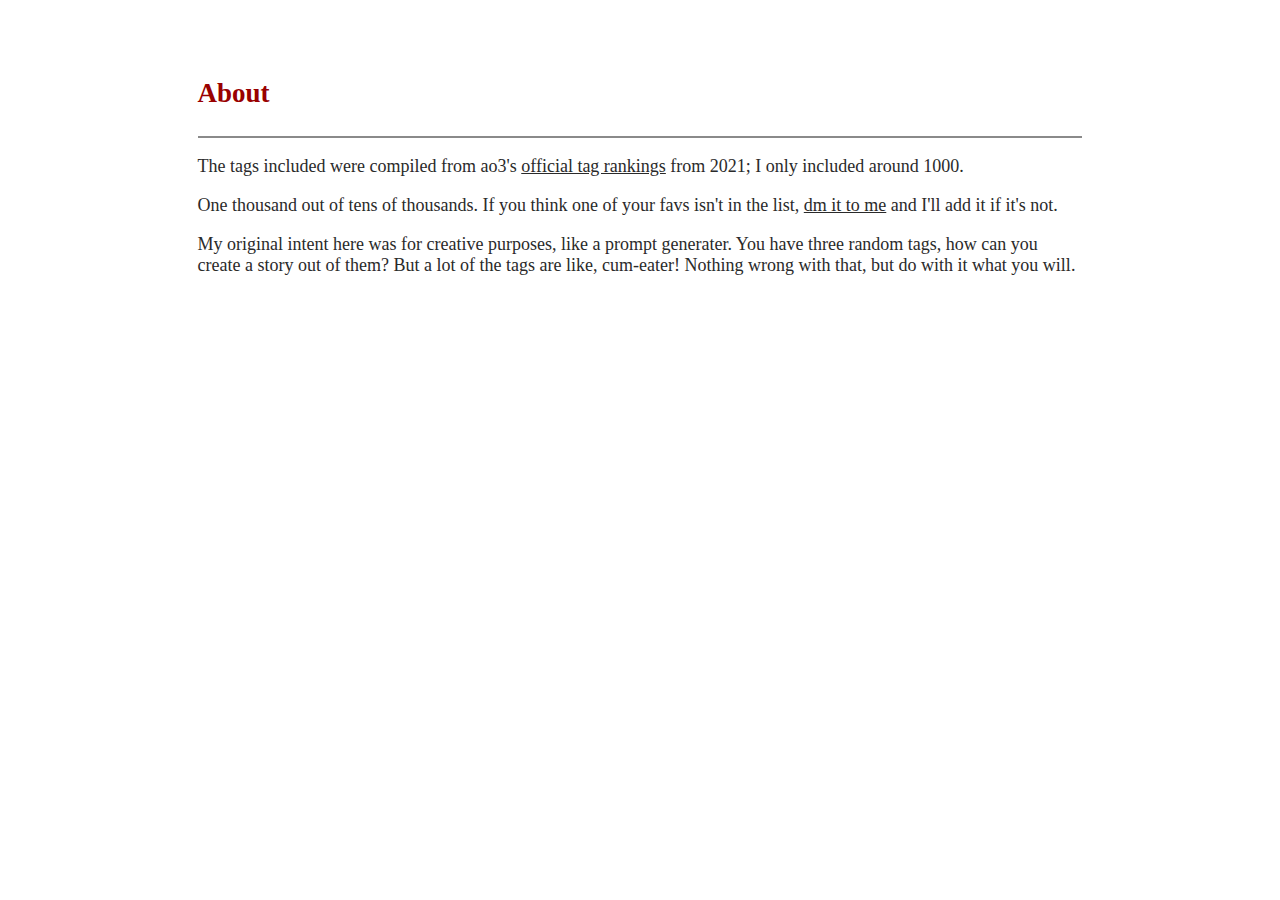
==== about.html @ cd699a95 "Add files via upload" ====
<!DOCTYPE html>
<html lang="en">
<head>
    <meta charset="UTF-8">
    <meta http-equiv="X-UA-Compatible" content="IE=edge">
    <meta name="viewport" content="width=device-width, initial-scale=1.0">
    <title>About</title>
    <link rel="icon" type="image/png" href="reading-icon.png">
    <link rel="stylesheet" href="tag_gen_style.css">
</head>
<body>
    <article class="fancy">
        <div>
            <h2 class="about-title">About</h2>
            <hr>
        </div>
        <p>The tags included were compiled from ao3's <a href="https://archiveofourown.org/admin_posts/18804" class="formatted-link" style="text-decoration:underline;"  target="_blank">official tag rankings</a> from 2021; I only included around 1000.</p>
        <p>One thousand out of tens of thousands. If you think one of your favs isn't in the list, <a href="https://twitter.com/dxvisive" class="formatted-link" style="text-decoration:underline;" target="_blank">dm it to me</a> and I'll add it if it's not.</p>
        <p>My original intent here was for creative purposes, like a prompt generater. You have three random tags, how can you create a story out of them? But a lot of the tags are like, cum-eater! Nothing wrong with that, but do with it what you will.</p>
    </article>
</body>
</html>
---- tag_gen_style.css ----
body {
    font-family: 'Segoe UI', Tahoma, Geneva, Verdana, sans-serif;
    color:rgb(42, 42, 42);
}
main {
    padding: 5% 0;
}
input, button {
    display: block;
    margin: 0 auto;
}
input {
    padding:12px;
    width: 50%;
    border: white;
    cursor:pointer;

    text-align: center;
    font-size: larger;
    color:rgb(42, 42, 42)
}
button {
    padding: 12px 28px;
    cursor:pointer;
    margin-top: 12px;

    background-color: #900;
    border: 2px solid #900;
    color: white;
    font-size: larger;
}
article {
    margin: 0 auto;
    padding: 12px;
    width: 70%;

    font-size: large;
}
hr {
    border-color: #8a8a8a;
    border-style: solid;
}
.fancy {
    font-family: Georgia, 'Times New Roman', Times, serif;
}
.title {
    text-align: center;
    color: #900;
    padding: 36px 0 0 0;
}
.nav {
    position: fixed;
    bottom: 10px;
    right: 10px;
}
.about-title {
    text-align: left;
    color: #900;
    padding: 36px 0 4px;
}
.formatted-link {
    text-decoration: none;
    font-size: large;
    color: rgb(42, 42, 42);
}
.ao3-tag-style {
    padding: 16px;
    margin-top: 12px;

    display: block;
    text-align: center;
    font-size: x-large;
    text-decoration: dotted underline;
}
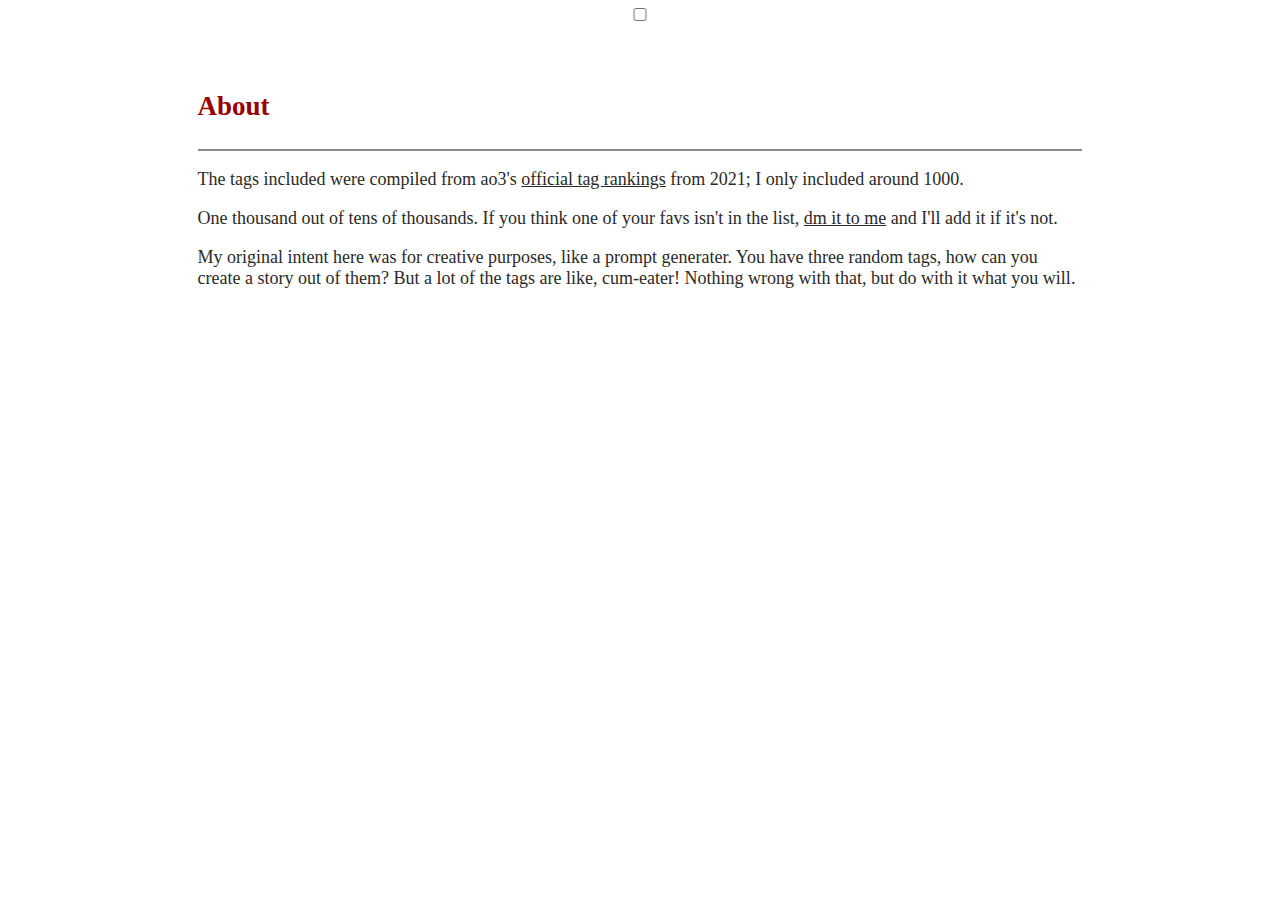
==== commit 4a3045a7: "Update about.html" ====
--- a/about.html
+++ b/about.html
@@ -6,9 +6,18 @@
     <meta name="viewport" content="width=device-width, initial-scale=1.0">
     <title>About</title>
     <link rel="icon" type="image/png" href="reading-icon.png">
-    <link rel="stylesheet" href="tag_gen_style.css">
+    <link rel="stylesheet" href="light-theme.css">
 </head>
 <body>
+    <nav>
+        <div class="theme-switch-wrapper">
+            <label class="theme-switch" for="checkbox">
+                <input type="checkbox" id="checkbox" />
+                <div class="slider round"></div>
+          </label>
+        </div>
+    </nav>
+
     <article class="fancy">
         <div>
             <h2 class="about-title">About</h2>
@@ -18,5 +27,32 @@
         <p>One thousand out of tens of thousands. If you think one of your favs isn't in the list, <a href="https://twitter.com/dxvisive" class="formatted-link" style="text-decoration:underline;" target="_blank">dm it to me</a> and I'll add it if it's not.</p>
         <p>My original intent here was for creative purposes, like a prompt generater. You have three random tags, how can you create a story out of them? But a lot of the tags are like, cum-eater! Nothing wrong with that, but do with it what you will.</p>
     </article>
+
+    <script>
+        const toggleSwitch = document.querySelector('.theme-switch input[type="checkbox"]');
+
+        function switchTheme(e) {
+            if (e.target.checked) {
+                document.documentElement.setAttribute('data-theme', 'dark');
+                localStorage.setItem('theme', 'dark'); //add this
+            }
+            else {
+                document.documentElement.setAttribute('data-theme', 'light');
+                localStorage.setItem('theme', 'light'); //add this
+            }    
+        }
+
+        toggleSwitch.addEventListener('change', switchTheme, false);
+
+        const currentTheme = localStorage.getItem('theme') ? localStorage.getItem('theme') : null;
+
+        if (currentTheme) {
+            document.documentElement.setAttribute('data-theme', currentTheme);
+
+            if (currentTheme === 'dark') {
+                toggleSwitch.checked = true;
+            }
+        }
+    </script>
 </body>
-</html>+</html>
--- a/light-theme.css
+++ b/light-theme.css
@@ -0,0 +1,75 @@
+body {
+    font-family: 'Segoe UI', Tahoma, Geneva, Verdana, sans-serif;
+    color:rgb(42, 42, 42);
+}
+main {
+    padding: 5% 0;
+}
+input, button {
+    display: block;
+    margin: 0 auto;
+}
+input {
+    padding:12px;
+    width: 50%;
+    border: white;
+    cursor:pointer;
+
+    text-align: center;
+    font-size: larger;
+    color:rgb(42, 42, 42)
+}
+button {
+    padding: 12px 28px;
+    cursor:pointer;
+    margin-top: 12px;
+
+    background-color: #900;
+    border: 2px solid #900;
+    color: white;
+    font-size: larger;
+}
+article {
+    margin: 0 auto;
+    padding: 12px;
+    width: 70%;
+
+    font-size: large;
+}
+hr {
+    border-color: #8a8a8a;
+    border-style: solid;
+}
+.fancy {
+    font-family: Georgia, 'Times New Roman', Times, serif;
+}
+.title {
+    text-align: center;
+    color: #900;
+    padding: 36px 0 0 0;
+}
+.nav {
+    position: fixed;
+    bottom: 10px;
+    right: 10px;
+}
+.about-title {
+    text-align: left;
+    color: #900;
+    padding: 36px 0 4px;
+}
+.formatted-link {
+    text-decoration: none;
+    font-size: large;
+    color: rgb(42, 42, 42);
+}
+.ao3-tag-style {
+    padding: 16px;
+    margin-top: 12px;
+
+    display: block;
+    text-align: center;
+    font-size: x-large;
+    text-decoration: underline;
+}
+
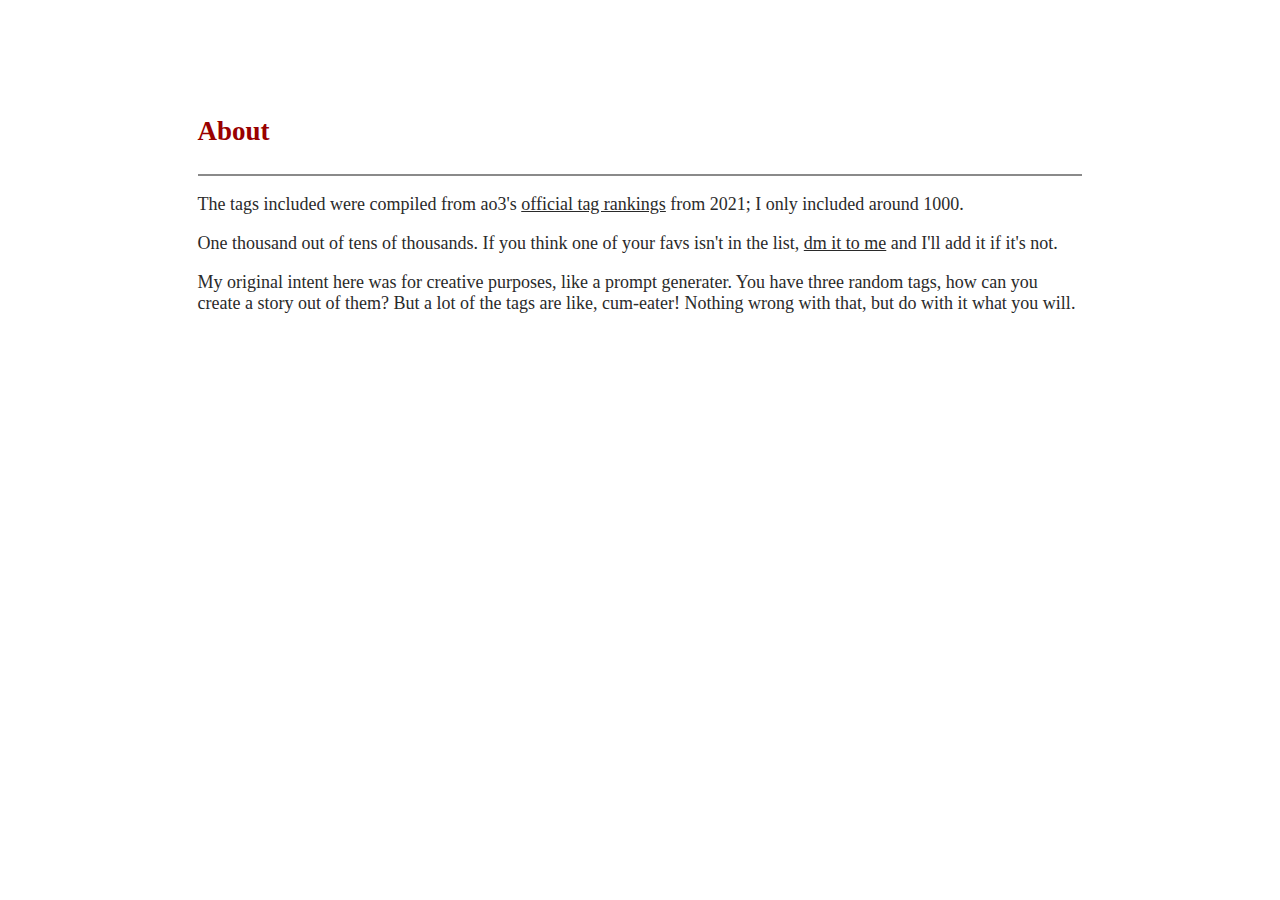
==== commit 391532d2: "Update about.html" ====
--- a/about.html
+++ b/about.html
@@ -10,10 +10,10 @@
 </head>
 <body>
     <nav>
-        <div class="theme-switch-wrapper">
-            <label class="theme-switch" for="checkbox">
-                <input type="checkbox" id="checkbox" />
-                <div class="slider round"></div>
+        <div>
+            <label class="theme-switch theme-icon" for="checkbox">
+                <input type="checkbox" id="checkbox"/>
+                <div></div>
           </label>
         </div>
     </nav>
--- a/light-theme.css
+++ b/light-theme.css
@@ -1,6 +1,27 @@
+:root {
+    --font-color: rgb(42, 42, 42);
+    --input-font-color: rgb(42, 42, 42);
+    --input-color: #fff;
+    --bg-color: #fff;
+    --title-color: #900;
+    --btn-color: #900;
+    --btn-font: #fff;
+    --hr-color: #8a8a8a;
+}
+[data-theme="dark"] {
+    --font-color: #fff;
+    --input-font-color: #fff;
+    --input-color: rgb(42, 42, 42);
+    --bg-color: rgb(42, 42, 42);
+    --title-color: #fff;
+    --btn-color: #900;
+    --btn-font: #fff;
+    --hr-color: #fff;
+}
 body {
     font-family: 'Segoe UI', Tahoma, Geneva, Verdana, sans-serif;
-    color:rgb(42, 42, 42);
+    background-color: var(--bg-color);
+    color:  var(--font-color);
 }
 main {
     padding: 5% 0;
@@ -12,21 +33,22 @@
 input {
     padding:12px;
     width: 50%;
-    border: white;
+    border: var(--bg-color);
     cursor:pointer;
 
     text-align: center;
     font-size: larger;
-    color:rgb(42, 42, 42)
+    background-color: var(--input-color);
+    color: var(--input-font-color);
 }
 button {
     padding: 12px 28px;
     cursor:pointer;
     margin-top: 12px;
 
-    background-color: #900;
-    border: 2px solid #900;
-    color: white;
+    background-color: var(--btn-color);
+    border: 2px solid var(--btn-color);
+    color: var(--btn-font);
     font-size: larger;
 }
 article {
@@ -37,7 +59,7 @@
     font-size: large;
 }
 hr {
-    border-color: #8a8a8a;
+    border-color: var(--hr-color);
     border-style: solid;
 }
 .fancy {
@@ -45,31 +67,86 @@
 }
 .title {
     text-align: center;
-    color: #900;
+    color: var(--title-color);
     padding: 36px 0 0 0;
 }
-.nav {
+.right {
     position: fixed;
-    bottom: 10px;
     right: 10px;
+    top: 10px;
 }
 .about-title {
     text-align: left;
-    color: #900;
+    color: var(--title-color);
     padding: 36px 0 4px;
 }
 .formatted-link {
     text-decoration: none;
     font-size: large;
-    color: rgb(42, 42, 42);
+    color: var(--font-color);
 }
 .ao3-tag-style {
-    padding: 16px;
+    padding: 16px 4px 0 4px;
     margin-top: 12px;
 
     display: block;
     text-align: center;
     font-size: x-large;
-    text-decoration: underline;
+    text-decoration-line: underline;
 }
 
+/* for theme toggle switch */
+.theme-switch-wrapper {
+    display: flex;
+    align-items: center;
+  
+    
+  }
+  .theme-switch {
+    display: inline-block;
+    height: 34px;
+    position: relative;
+    width: 60px;
+  }
+  
+  .theme-switch input {
+    display:none;
+  }
+  
+  .slider {
+    background-color: rgb(42, 42, 42);
+    bottom: 0;
+    cursor: pointer;
+    left: 0;
+    position: absolute;
+    right: 0;
+    top: 0;
+    transition: .4s;
+  }
+  
+  .slider:before {
+    background-color: #fff;
+    bottom: 4px;
+    content: "";
+    height: 26px;
+    left: 4px;
+    position: absolute;
+    transition: .4s;
+    width: 26px;
+  }
+  
+  input:checked + .slider {
+    background-color: #900;
+  }
+  
+  input:checked + .slider:before {
+    transform: translateX(26px);
+  }
+  
+  .slider.round {
+    border-radius: 34px;
+  }
+  
+  .slider.round:before {
+    border-radius: 50%;
+  }
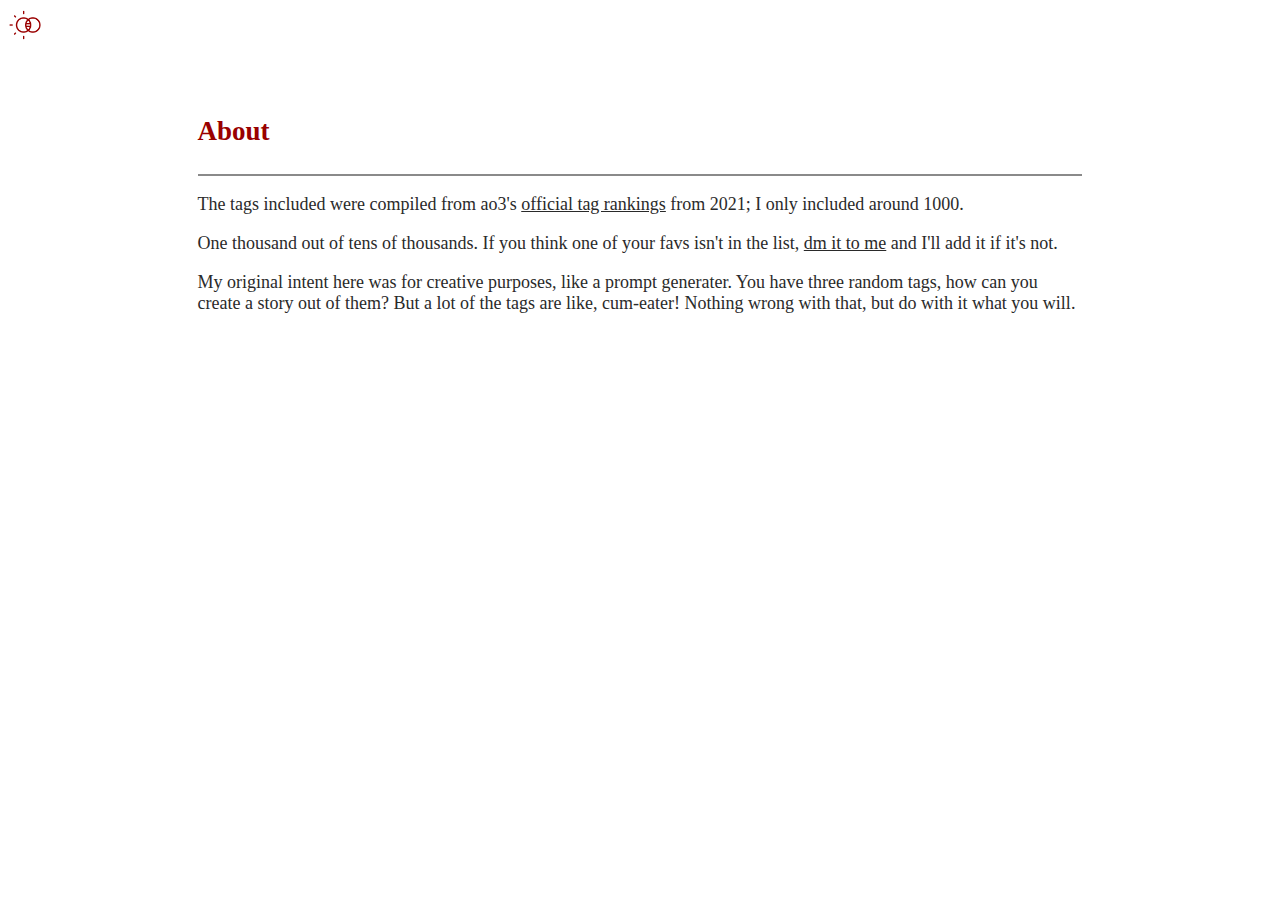
==== commit 84dce589: "Update about.html" ====
--- a/about.html
+++ b/about.html
@@ -24,7 +24,7 @@
             <hr>
         </div>
         <p>The tags included were compiled from ao3's <a href="https://archiveofourown.org/admin_posts/18804" class="formatted-link" style="text-decoration:underline;"  target="_blank">official tag rankings</a> from 2021; I only included around 1000.</p>
-        <p>One thousand out of tens of thousands. If you think one of your favs isn't in the list, <a href="https://twitter.com/dxvisive" class="formatted-link" style="text-decoration:underline;" target="_blank">dm it to me</a> and I'll add it if it's not.</p>
+        <p>One thousand out of tens of thousands. If you think one of your favs isn't in the list, <a href="https://twitter.com/ursamono" class="formatted-link" style="text-decoration:underline;" target="_blank">dm it to me</a> and I'll add it if it's not.</p>
         <p>My original intent here was for creative purposes, like a prompt generater. You have three random tags, how can you create a story out of them? But a lot of the tags are like, cum-eater! Nothing wrong with that, but do with it what you will.</p>
     </article>
 
--- a/light-theme.css
+++ b/light-theme.css
@@ -86,67 +86,38 @@
     color: var(--font-color);
 }
 .ao3-tag-style {
-    padding: 16px 4px 0 4px;
+    padding: 16px 8px 0 8px;
     margin-top: 12px;
 
     display: block;
     text-align: center;
     font-size: x-large;
-    text-decoration-line: underline;
+    font-weight: 400;
+    text-decoration:underline;
+    text-decoration-style: dotted;
 }
 
-/* for theme toggle switch */
+/* for theme toggle */
 .theme-switch-wrapper {
     display: flex;
     align-items: center;
-  
-    
-  }
-  .theme-switch {
+}
+.theme-switch {
     display: inline-block;
     height: 34px;
     position: relative;
     width: 60px;
-  }
-  
-  .theme-switch input {
+}
+.theme-switch input {
     display:none;
-  }
-  
-  .slider {
-    background-color: rgb(42, 42, 42);
-    bottom: 0;
-    cursor: pointer;
-    left: 0;
-    position: absolute;
-    right: 0;
-    top: 0;
-    transition: .4s;
-  }
-  
-  .slider:before {
-    background-color: #fff;
-    bottom: 4px;
-    content: "";
-    height: 26px;
-    left: 4px;
-    position: absolute;
-    transition: .4s;
-    width: 26px;
-  }
-  
-  input:checked + .slider {
-    background-color: #900;
-  }
-  
-  input:checked + .slider:before {
-    transform: translateX(26px);
-  }
-  
-  .slider.round {
-    border-radius: 34px;
-  }
-  
-  .slider.round:before {
-    border-radius: 50%;
-  }
+}
+.theme-icon {
+    /* Icons made by https://www.flaticon.com/authors/icon-box from https://www.flaticon.com/*/
+    background-image: url('eclipse.png');
+    background-repeat: no-repeat;
+    background-size: contain;
+    display: inline-block;
+    height: 34px;
+    position: relative;
+    width: 60px;
+}
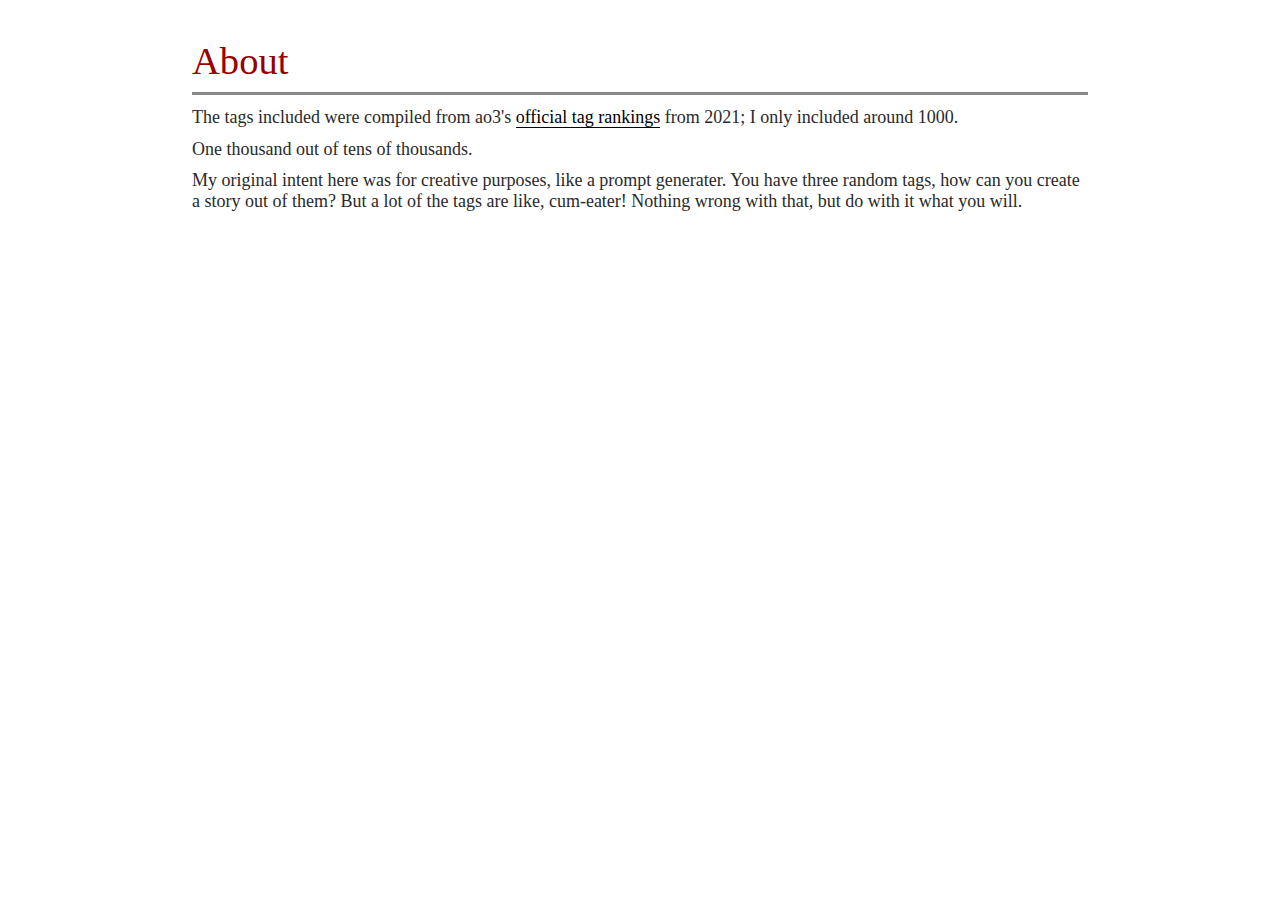
==== commit 094803dd: "Changed layout to match ao3 UI." ====
--- a/about.html
+++ b/about.html
@@ -1,58 +1,66 @@
 <!DOCTYPE html>
 <html lang="en">
-<head>
-    <meta charset="UTF-8">
-    <meta http-equiv="X-UA-Compatible" content="IE=edge">
-    <meta name="viewport" content="width=device-width, initial-scale=1.0">
+  <head>
+    <meta charset="UTF-8" />
+    <meta http-equiv="X-UA-Compatible" content="IE=edge" />
+    <meta name="viewport" content="width=device-width, initial-scale=1.0" />
     <title>About</title>
-    <link rel="icon" type="image/png" href="reading-icon.png">
-    <link rel="stylesheet" href="light-theme.css">
-</head>
-<body>
-    <nav>
-        <div>
-            <label class="theme-switch theme-icon" for="checkbox">
-                <input type="checkbox" id="checkbox"/>
-                <div></div>
-          </label>
-        </div>
-    </nav>
-
+    <link rel="icon" type="image/png" href="reading-icon.png" />
+    <link rel="stylesheet" href="skin.css" />
+  </head>
+  <body>
     <article class="fancy">
-        <div>
-            <h2 class="about-title">About</h2>
-            <hr>
-        </div>
-        <p>The tags included were compiled from ao3's <a href="https://archiveofourown.org/admin_posts/18804" class="formatted-link" style="text-decoration:underline;"  target="_blank">official tag rankings</a> from 2021; I only included around 1000.</p>
-        <p>One thousand out of tens of thousands. If you think one of your favs isn't in the list, <a href="https://twitter.com/ursamono" class="formatted-link" style="text-decoration:underline;" target="_blank">dm it to me</a> and I'll add it if it's not.</p>
-        <p>My original intent here was for creative purposes, like a prompt generater. You have three random tags, how can you create a story out of them? But a lot of the tags are like, cum-eater! Nothing wrong with that, but do with it what you will.</p>
+      <div>
+        <h2 class="about-title">About</h2>
+        <hr class="about-line" />
+      </div>
+      <p>
+        The tags included were compiled from ao3's
+        <a
+          href="https://archiveofourown.org/admin_posts/18804"
+          class="formatted-link"
+          target="_blank"
+          >official tag rankings</a
+        >
+        from 2021; I only included around 1000.
+      </p>
+      <p>One thousand out of tens of thousands.</p>
+      <p>
+        My original intent here was for creative purposes, like a prompt
+        generater. You have three random tags, how can you create a story out of
+        them? But a lot of the tags are like, cum-eater! Nothing wrong with
+        that, but do with it what you will.
+      </p>
     </article>
 
     <script>
-        const toggleSwitch = document.querySelector('.theme-switch input[type="checkbox"]');
+      const toggleSwitch = document.querySelector(
+        '.theme-switch input[type="checkbox"]'
+      );
 
-        function switchTheme(e) {
-            if (e.target.checked) {
-                document.documentElement.setAttribute('data-theme', 'dark');
-                localStorage.setItem('theme', 'dark'); //add this
-            }
-            else {
-                document.documentElement.setAttribute('data-theme', 'light');
-                localStorage.setItem('theme', 'light'); //add this
-            }    
+      function switchTheme(e) {
+        if (e.target.checked) {
+          document.documentElement.setAttribute("data-theme", "dark");
+          localStorage.setItem("theme", "dark"); //add this
+        } else {
+          document.documentElement.setAttribute("data-theme", "light");
+          localStorage.setItem("theme", "light"); //add this
         }
+      }
 
-        toggleSwitch.addEventListener('change', switchTheme, false);
+      toggleSwitch.addEventListener("change", switchTheme, false);
 
-        const currentTheme = localStorage.getItem('theme') ? localStorage.getItem('theme') : null;
+      const currentTheme = localStorage.getItem("theme")
+        ? localStorage.getItem("theme")
+        : null;
 
-        if (currentTheme) {
-            document.documentElement.setAttribute('data-theme', currentTheme);
+      if (currentTheme) {
+        document.documentElement.setAttribute("data-theme", currentTheme);
 
-            if (currentTheme === 'dark') {
-                toggleSwitch.checked = true;
-            }
+        if (currentTheme === "dark") {
+          toggleSwitch.checked = true;
         }
+      }
     </script>
-</body>
+  </body>
 </html>
--- a/skin.css
+++ b/skin.css
@@ -0,0 +1,3556 @@
+body,
+.toggled form,
+.dynamic form,
+.secondary,
+.dropdown {
+  background: #fff;
+  color: #2a2a2a;
+  font: 100%/1.125 "Lucida Grande", "Lucida Sans Unicode", "GNU Unifont",
+    Verdana, Helvetica, sans-serif;
+  margin: 0;
+  padding: 0;
+}
+.heading {
+  font-family: Georgia, serif;
+}
+a,
+a:link {
+  color: #900;
+  text-decoration: none;
+}
+#header,
+#footer,
+#main,
+#dashboard {
+  padding: 1em 3em;
+}
+.landmark {
+  font-size: 0;
+  opacity: 0;
+}
+.hidden {
+  display: none;
+}
+li.blurb,
+fieldset,
+form dl {
+  border: 1px solid #ddd;
+  padding: 1em;
+  overflow: hidden;
+}
+.blurb li,
+.actions > *,
+.stats > *,
+.meta ul li {
+  list-style: none;
+  display: inline;
+  padding-left: 0.25em;
+}
+.actions form {
+  display: inline;
+}
+.actions input[type="submit"] {
+  margin: 0;
+}
+html,
+body,
+div,
+span,
+applet,
+object,
+iframe,
+h1,
+h2,
+h3,
+h4,
+h5,
+h6,
+p,
+blockquote,
+pre,
+a,
+abbr,
+acronym,
+address,
+big,
+cite,
+code,
+del,
+dfn,
+em,
+img,
+ins,
+kbd,
+q,
+s,
+samp,
+small,
+strike,
+strong,
+sub,
+sup,
+tt,
+var,
+dl,
+dt,
+dd,
+ol,
+ul,
+li,
+fieldset,
+form,
+label,
+legend,
+table,
+caption,
+tbody,
+tfoot,
+thead,
+tr,
+th,
+td {
+  border: 0;
+  outline: 0;
+  font-weight: inherit;
+  font-style: inherit;
+  font-size: 100%;
+  font-family: inherit;
+  vertical-align: baseline;
+  list-style: none;
+  margin: 0;
+  padding: 0;
+}
+body {
+  font: 100%/1.125 "Lucida Grande", "Lucida Sans Unicode", "GNU Unifont",
+    Verdana, Helvetica, sans-serif;
+}
+a,
+a:link,
+a:visited:hover {
+  color: #111;
+  text-decoration: none;
+  border-bottom: 1px solid;
+}
+a:visited {
+  color: #666;
+  text-decoration: none;
+  border-bottom: 1px dashed;
+}
+a:hover {
+  color: #999;
+}
+a:active,
+a:focus,
+button:focus {
+  outline: 1px dotted;
+}
+a img {
+  border: 0;
+}
+a:focus img {
+  outline: 1px dotted;
+}
+h1,
+h2,
+h3,
+h4,
+h5,
+h6,
+.heading {
+  font-family: Georgia, serif;
+  font-weight: 400;
+  word-wrap: break-word;
+}
+h1 {
+  font-size: 2.5em;
+  line-height: 1;
+  margin: 0.5em 0;
+}
+h2 {
+  font-size: 2.143em;
+  line-height: 1;
+  margin: 0.429em 0;
+  display: inline;
+}
+h3 {
+  font-size: 1.286em;
+  line-height: 1;
+  margin: 0.5375em 0;
+}
+h4 {
+  font-size: 1.143em;
+  line-height: 1.125;
+  margin: 0.5em 0;
+}
+h5 {
+  font-size: 1em;
+  line-height: 1.286;
+  margin: 0.643em 0;
+}
+h6 {
+  font-size: 0.875em;
+  font-weight: 900;
+  line-height: 1.5;
+  margin: 1.5em 0;
+}
+p,
+li,
+dd,
+hr {
+  margin: 0.643em 0;
+}
+hr {
+  border: 0;
+  border-bottom: 3px double;
+}
+.clear {
+  clear: both;
+  height: 0;
+  border: 0;
+  margin: 0;
+  background: transparent;
+  opacity: 0;
+}
+blockquote,
+pre {
+  font: 1em "Lucida Grande", "Lucida Sans Unicode", Verdana, Helvetica,
+    sans-serif;
+  margin: 0.643em;
+}
+blockquote p:first-child {
+  margin-top: 0;
+}
+blockquote p:last-child {
+  margin-bottom: 0;
+}
+kbd,
+tt,
+code,
+var,
+pre,
+samp {
+  font: 0.857em "Monaco", "Consolas", Courier, monospace;
+  margin: auto;
+}
+pre {
+  white-space: pre-wrap;
+}
+strong,
+b {
+  font-weight: bold;
+}
+em,
+cite,
+i {
+  font-style: oblique;
+}
+cite em,
+em cite,
+cite i,
+i cite,
+i em,
+em i,
+em em,
+i i,
+cite cite {
+  font-style: normal;
+}
+em cite,
+i cite,
+ins,
+u {
+  text-decoration: underline;
+}
+del,
+strike {
+  text-decoration: line-through;
+}
+dfn,
+abbr,
+acronym {
+  cursor: help;
+}
+big {
+  font-size: 114%;
+}
+small,
+sub,
+sup {
+  font-size: 87.5%;
+}
+small small small small {
+  font-size: 100%;
+}
+sub {
+  vertical-align: sub;
+  line-height: 0;
+}
+sup {
+  vertical-align: super;
+  line-height: 0;
+}
+table {
+  background: #ddd;
+  border-collapse: collapse;
+  margin: auto;
+  width: 100%;
+  clear: right;
+}
+caption {
+  height: 0;
+  width: 0;
+  font-size: 0;
+  opacity: 0;
+  padding: 0;
+  margin: 0;
+}
+thead,
+tfoot {
+  border-bottom: 2px solid #bbb;
+  padding: 0.643em;
+  vertical-align: top;
+}
+tfoot td {
+  border-top: 1px solid #bbb;
+}
+td th {
+  padding-right: 1em;
+}
+tbody tr {
+  border-bottom: 1px solid #fff;
+}
+td {
+  padding: 0.25em;
+  vertical-align: top;
+}
+th {
+  text-align: start;
+}
+thead td {
+  background: #ddd;
+  border-bottom: 1px solid #fff;
+}
+th,
+tr:hover,
+col.name {
+  background: #fff;
+  border: 1px solid #bbb;
+  padding: 0.15em 0.5em 0.25em;
+  vertical-align: top;
+}
+th a,
+th a:visited,
+th a:link {
+  text-decoration: none;
+}
+tbody tr th {
+  text-align: start;
+}
+#header input,
+#header #search > *,
+#header #search .submit {
+  display: inline;
+  float: none;
+}
+#header .landmark {
+  clear: none;
+  font-size: 0;
+  border: none;
+}
+#header a,
+#header fieldset,
+#header form,
+#header p,
+#header li,
+#header h1,
+#small_login dl {
+  background: transparent;
+  font-size: 100%;
+  border: none;
+  padding: 0;
+  margin: 0;
+  border-radius: 0;
+  box-shadow: none;
+}
+#header {
+  font-size: 0.875em;
+  margin: 0 0 1em;
+  padding: 0;
+  position: relative;
+}
+#header li {
+  display: block;
+  float: left;
+  position: relative;
+}
+#header a,
+#header a:visited,
+#header .primary .open a,
+#header .primary .dropdown:hover a,
+#header .primary .dropdown a:focus {
+  color: #111;
+}
+#header .actions a:hover,
+#header .actions a:focus,
+#header .dropdown:hover a,
+#header .open a {
+  background: #ddd;
+}
+#header .heading {
+  float: left;
+  padding: 0.375em;
+}
+#header .heading a {
+  color: #900;
+  font-size: 1.714em;
+  line-height: 1.75em;
+}
+#header .heading sup {
+  font-size: 0.583em;
+  font-style: italic;
+}
+#header .logo {
+  float: left;
+  height: 42px;
+}
+#header .menu,
+#small_login {
+  background: #ddd;
+  display: none;
+  padding: 0.25em 0;
+  position: absolute;
+  width: 20em;
+  z-index: 55;
+  box-shadow: 1px 1px 3px -1px #444;
+  background-image: -moz-linear-gradient(
+    top,
+    rgba(221, 221, 221, 0.98) 0%,
+    rgba(204, 204, 204, 0.98) 100%
+  );
+  background-image: -webkit-linear-gradient(
+    top,
+    rgba(221, 221, 221, 0.98) 0%,
+    rgba(204, 204, 204, 0.98) 100%
+  );
+  background-image: -o-linear-gradient(
+    top,
+    rgba(221, 221, 221, 0.98) 0%,
+    rgba(204, 204, 204, 0.98) 100%
+  );
+  background-image: linear-gradient(
+    to bottom,
+    rgba(221, 221, 221, 0.98) 0%,
+    rgba(204, 204, 204, 0.98) 100%
+  );
+  filter: progid:DXImageTransform.Microsoft.gradient(startColorstr='#fadddddd', endColorstr='#facccccc',GradientType=0);
+}
+#header .open .menu,
+#header .dropdown:hover .menu,
+.open + #small_login,
+#header .menu li {
+  display: block;
+  float: none;
+}
+#header .menu li {
+  border-bottom: 1px solid #888;
+  margin: 0 0.25em;
+  text-align: left;
+}
+#header .menu li:last-child {
+  border-bottom: none;
+}
+#header .dropdown .menu a {
+  background: transparent;
+  display: block;
+  padding: 0.75em 0.5em 0.5em;
+}
+#header .dropdown .menu a:hover,
+#header .dropdown .menu a:focus {
+  background: rgba(255, 255, 255, 0.25);
+}
+#login,
+#greeting {
+  float: right;
+  margin-right: 0.375em;
+}
+#header .user {
+  padding: 0.429em 0 0;
+  position: relative;
+  z-index: 20;
+}
+#header .user a,
+#small_login .action {
+  padding: 0.25em 0.75em;
+}
+#header .user a:hover,
+#header .user a:focus {
+  color: #900;
+  border-radius: 0.25em;
+}
+#login .open a:hover,
+#login .open a:focus {
+  background: #eee;
+}
+#greeting .user > li {
+  margin: 0 0.125em;
+}
+#greeting .menu {
+  right: 0;
+  box-shadow: -1px 1px 3px -1px #444;
+}
+#greeting .open a,
+#greeting .dropdown:hover a {
+  border-radius: 0.25em 0.25em 0 0;
+}
+#greeting .dropdown .menu a {
+  border-radius: 0;
+}
+#greeting p.icon {
+  float: right;
+  height: auto;
+  padding: 0.429em 0.125em 0;
+  line-height: 1;
+  width: auto;
+}
+#greeting p.icon a {
+  display: block;
+  padding: 0;
+}
+#greeting img.icon {
+  height: 1.786em;
+  width: 1.786em;
+  background-size: 100%;
+}
+#small_login {
+  border: 2px solid #fff;
+  padding: 0.375em;
+  right: 0;
+  z-index: 10;
+  box-shadow: none;
+}
+#small_login form {
+  margin-top: 1.286em;
+}
+#small_login dt,
+#small_login dd {
+  margin: 0;
+  width: 99%;
+}
+#small_login dt,
+#small_login .submit {
+  border-bottom: none;
+  padding: 0.375em 0 0;
+}
+#small_login .actions {
+  float: none;
+  text-align: left;
+}
+#small_login .footnote {
+  float: left;
+  font-size: 0.857em;
+  padding: 0.375em 0;
+}
+#small_login .footnote li {
+  padding: 0 0.25em;
+}
+.dropdown #small_login .footnote a {
+  background: transparent;
+  border-bottom: 1px solid;
+}
+#header .primary {
+  background: #900 url(/images/skins/textures/tiles/red-ao3.png);
+  padding: 0 0;
+  width: 100%;
+  box-shadow: inset 0 -6px 10px rgba(0, 0, 0, 0.35),
+    1px 1px 3px -1px rgba(0, 0, 0, 0.25), inset 0 -1px 0 rgba(0, 0, 0, 0.85);
+}
+#header .primary > li:first-of-type {
+  margin-left: 2em;
+}
+#header .primary a {
+  padding: 0.429em 0.75em;
+}
+#header .primary a {
+  color: #fff;
+}
+#header .primary .menu a {
+  color: #111;
+  padding: 0.75em 0.5em 0.5em;
+}
+#header .search {
+  float: right;
+  color: #2a2a2a;
+  margin-right: 0.25em;
+}
+#header #search input:focus {
+  color: #2a2a2a;
+  outline: 1px dotted;
+}
+#header #search .text,
+#header #search .button {
+  border: none;
+}
+#header #search .text {
+  margin: 0.2857em 0.429em;
+}
+#header #search .button {
+  margin: 0;
+}
+#header h2 {
+  border-top: 1px solid;
+  clear: both;
+  color: #fff;
+  display: block;
+  font-size: 1.714em;
+  line-height: 1.5;
+  margin: 0;
+  padding: 0 0.375em;
+  text-shadow: none;
+}
+#dashboard {
+  width: 11.25em;
+  float: left;
+  padding: 0.5em;
+}
+#dashboard li {
+  padding: 0;
+}
+#dashboard a,
+#dashboard span {
+  color: #111;
+  display: block;
+  white-space: normal;
+  height: auto;
+  line-height: 2;
+  padding: 0 0.5625em;
+  margin: 0;
+  border: none;
+  background: transparent;
+  vertical-align: middle;
+  word-wrap: break-word;
+  box-shadow: none;
+}
+#dashboard a:hover {
+  background: #ddd;
+  color: #900;
+}
+#dashboard ul {
+  float: none;
+  display: block;
+  padding: 1.286em 0;
+  text-align: right;
+  border-top: 2px solid #ddd;
+  position: relative;
+}
+#dashboard .current {
+  background: #ccc;
+}
+#dashboard .secondary {
+  right: auto;
+}
+#dashboard.own {
+  background: transparent;
+  border-top: 15px solid #900;
+  border-bottom: 15px solid #900;
+  opacity: 1;
+  border-radius: 0.25em;
+}
+#main {
+  font-size: 0.875em;
+  line-height: 1.286;
+  margin: auto;
+  padding: 0.5em 2.5em 3.5em;
+  position: relative;
+  min-height: 450px;
+}
+#main:after {
+  content: " ";
+  display: block;
+  height: 0;
+  font-size: 0;
+  clear: both;
+  visibility: hidden;
+}
+#main.dashboard {
+  padding-left: 2em;
+  margin: 0.5em auto 1em 14em;
+}
+#main.home {
+  padding: 2em 7.5em 3.5em;
+}
+#main.errors {
+  background: url(/images/ao3_logos/sadface.png) top right no-repeat;
+}
+#main.error-502 {
+  background: url(/images/ao3_logos/ao3-502.png) top right no-repeat;
+}
+#main.error-503-maintenance {
+  background: url(/images/ao3_logos/logo-ruby.png) top right no-repeat;
+}
+#main.session {
+  background: url(/images/logo.png) 0.5em 3em no-repeat;
+}
+#main.errors h2 {
+  display: block;
+  margin-top: 0;
+}
+#main.errors p,
+#main.errors .heading {
+  margin-right: 325px;
+}
+#footer {
+  background: #900 url(/images/skins/textures/tiles/red-ao3.png);
+  border-top: 2px solid;
+  color: #fff;
+  float: left;
+  font-size: 0.75em;
+  position: relative;
+  padding: 0;
+  width: 100%;
+}
+#footer ul {
+  border: 0;
+  clear: both;
+  margin: 1.5em 0;
+  padding: 1em 5%;
+  float: left;
+  text-align: left;
+  width: 90%;
+}
+#footer li {
+  position: relative;
+  display: block;
+}
+#footer a {
+  background: transparent;
+  border: 0;
+  font-weight: 400;
+  margin: auto;
+  outline: 0;
+  padding: 0;
+  vertical-align: baseline;
+  box-shadow: none;
+  border-radius: 0;
+}
+#footer a {
+  color: #fff;
+  display: inline;
+  border-bottom: 1px solid;
+  line-height: 1.5;
+  white-space: normal;
+}
+#footer a:focus {
+  outline: 1px dotted;
+}
+#footer .module {
+  max-width: 20%;
+  padding: 0 2%;
+}
+#footer .menu {
+  margin: 0;
+  padding: 0;
+}
+#footer .heading {
+  display: block;
+  color: #fff;
+}
+form {
+  clear: right;
+}
+fieldset {
+  min-width: 0;
+}
+fieldset,
+form dl,
+fieldset dl dl,
+fieldset fieldset fieldset,
+fieldset fieldset dl dl,
+dd.hideme,
+form blockquote.userstuff {
+  display: block;
+  background: #ddd;
+  border: 2px solid #f3efec;
+  margin: 0.643em;
+  padding: 0.643em;
+  box-shadow: inset 1px 0 5px #999;
+}
+fieldset dl,
+fieldset.actions,
+fieldset dl fieldset dl {
+  background: transparent;
+  border: none;
+  clear: right;
+  box-shadow: none;
+}
+fieldset fieldset,
+fieldset dl dl,
+form blockquote.userstuff {
+  background: #fff;
+  clear: right;
+}
+fieldset dd dl,
+form .meta dd,
+fieldset dl fieldset dl,
+dd fieldset {
+  margin: 0.643em 0;
+}
+legend,
+input[type="hidden"] {
+  height: 0;
+  width: 0;
+  font-size: 0;
+  opacity: 0;
+  padding: 0;
+  margin: 0;
+}
+label {
+  margin-right: 0.375em;
+}
+input,
+textarea {
+  font: 100% "Lucida Grande", "Lucida Sans Unicode", "GNU Unifont", Verdana,
+    Helvetica, sans-serif;
+  width: 100%;
+  border: 1px solid #bbb;
+  box-shadow: inset 0 1px 2px #ccc;
+}
+textarea {
+  min-height: 12em;
+}
+textarea.large {
+  height: 36em;
+}
+input:focus,
+select:focus,
+textarea:focus {
+  background: #f3efec;
+}
+input[type="radio"] + label,
+input[type="checkbox"] + label {
+  padding-left: 1em;
+}
+select {
+  vertical-align: text-top;
+  width: 100%;
+  min-width: 10.5em;
+}
+.datetime select {
+  width: 32.5%;
+}
+input[type="radio"],
+input[type="checkbox"],
+input[type="file"],
+input.number,
+p input,
+p select,
+.heading select,
+li select {
+  width: auto;
+  margin-right: 0.375em;
+}
+input.number {
+  width: 4em;
+}
+option,
+.actions option,
+form code {
+  display: block;
+}
+form p {
+  clear: right;
+  margin: auto;
+  padding: 0.643em;
+}
+form dt {
+  float: left;
+  clear: left;
+  min-width: 10.5em;
+  width: 25%;
+  padding: 0.25em 0.5625em 0 0;
+  border-bottom: 1px solid #f3efec;
+}
+form dd,
+form dd.any {
+  float: left;
+  width: 72.5%;
+}
+form dd.any {
+  margin-left: 25%;
+}
+form dd + dd {
+  width: 97.5%;
+  margin-left: 0.5625em;
+}
+form dd.required {
+  color: #2a2a2a;
+}
+form .footnote code {
+  display: inline;
+}
+form dd p.informational {
+  padding-top: 0;
+}
+.toggle_formfield ~ ul.dependent {
+  margin-left: 2.625em;
+}
+p.character_counter {
+  font-size: 87.5%;
+  text-align: right;
+}
+.comment .character_counter {
+  float: left;
+}
+.LV_validation_message {
+  font-weight: 900;
+  position: absolute;
+  margin-top: 0.643em;
+  margin-right: 15em;
+}
+.LV_invalid {
+  background: #efd1d1;
+  border: 1px solid #900;
+  color: #900;
+  padding: 0.25em 0.375em;
+  box-shadow: 1px 1px 2px;
+  border-radius: 0.25em;
+}
+.LV_invalid_field,
+input.LV_invalid_field:hover,
+input.LV_invalid_field:active,
+textarea.LV_invalid_field:hover,
+textarea.LV_invalid_field:active {
+  border: 1px solid #c00;
+}
+.LV_invalid:before {
+  border-color: #900 transparent;
+  border-style: solid;
+  border-width: 0 0.643em 0.643em;
+  content: "";
+  left: 0.875em;
+  position: absolute;
+  top: -0.643em;
+}
+.autocomplete div.dropdown ul {
+  background: #fff;
+  border: 1px solid #eee;
+  padding: 0.125em;
+  line-height: 1.286;
+  color: #000;
+  display: block;
+  background: rgba(255, 255, 255, 0.9);
+  box-shadow: 1px 3px 5px rgba(0, 0, 0, 0.5);
+}
+.autocomplete ul li {
+  padding: 0.125em;
+  margin: 0.25em auto auto;
+}
+.autocomplete input,
+.autocomplete .dropdown ul li {
+  display: block;
+  min-width: 10em;
+}
+.autocomplete .dropdown ul li {
+  margin: 0.25em 0 0;
+}
+form li ul.autocomplete li.input {
+  border: 0;
+}
+.autocomplete .dropdown ul li:hover,
+.autocomplete .dropdown li.selected {
+  background: url(/images/skins/textures/tiles/red-ao3.png) top left #900;
+  color: #fff;
+}
+.required .autocomplete,
+.autocomplete .notice {
+  color: #2a2a2a;
+}
+.autocomplete .notice {
+  margin-top: 0 !important;
+}
+.autocomplete li.added,
+.post .meta dd ul li.added {
+  display: inline-block;
+}
+.ui-sortable li {
+  background: #eee;
+  border: 2px solid #ddd;
+  float: left;
+  width: 100%;
+  clear: both;
+  box-shadow: 1px 1px 3px transparent;
+}
+.ui-sortable li:hover {
+  background: #ddd;
+  border: 2px solid #999;
+  cursor: move;
+  box-shadow: 1px 1px 3px #bbb;
+}
+.ui-sortable input {
+  margin: 0.429em 0 0.25em 0.25em;
+}
+.ui-sortable .heading {
+  display: inline-block;
+}
+.ui-sortable ul.actions li {
+  float: none;
+  background: transparent;
+  border: none;
+}
+.ui-draggable form {
+  cursor: move;
+  box-shadow: 0 0 3px #555;
+}
+.ui-draggable a {
+  cursor: default;
+}
+#ui-datepicker-div {
+  background: #fff;
+  display: none;
+  overflow: hidden;
+  padding: 0.643em;
+  font-size: 87.5%;
+  box-shadow: 3px 3px 5px;
+}
+.ui-datepicker dt,
+.ui-datepicker dd,
+.ui-datepicker-buttonpane,
+.ui-timepicker-div,
+a.ui-datepicker-prev {
+  float: left;
+}
+.ui-datepicker button {
+  height: 2em;
+}
+.ui-datepicker dt {
+  clear: left;
+  width: 5em;
+  margin: 0.25em 0;
+}
+.ui-datepicker dd {
+  margin: 0.25em 0;
+}
+.ui-datepicker table {
+  background: #eee;
+}
+.ui-datepicker td {
+  border: 1px solid #aaa;
+}
+.ui-datepicker tr:hover {
+  background: #ddd;
+}
+.ui-datepicker td:hover {
+  background: #fff;
+}
+.ui-datepicker td a {
+  border-bottom: none;
+}
+a.ui-datepicker-next {
+  float: right;
+}
+.ui-datepicker-title {
+  clear: both;
+  text-align: center;
+}
+.ui-datepicker-buttonpane {
+  clear: left;
+}
+.ui-timepicker-div dl {
+  float: left;
+  margin: 0.643em 0;
+}
+.ui_tpicker_hour_label,
+.ui_tpicker_minute_label {
+  padding-top: 0.25em;
+  height: 1.45em;
+}
+.qtip {
+  position: absolute;
+  left: -28000px;
+  top: -28000px;
+  display: none;
+  max-width: 22em;
+  min-width: 6em;
+  font-size: 0.625em;
+  z-index: 15000;
+}
+.qtip-content {
+  position: relative;
+  padding: 0.15em 0.25em;
+  background: #d1e1ef;
+  border: 1px solid #c2d2df;
+  overflow: hidden;
+  word-wrap: break-word;
+}
+a.modal.help {
+  cursor: help;
+}
+#modal-bg,
+#modal-wrap {
+  display: none;
+  height: 100%;
+  left: 0;
+  top: 0;
+}
+#modal-bg {
+  background: rgba(0, 0, 0, 0.7);
+  position: fixed;
+  width: 100%;
+  z-index: 499;
+}
+#modal-bg .loading {
+  background: url(/images/indicator.gif) no-repeat center center;
+  height: 124px;
+  left: 50%;
+  margin: -62px 0 0 -62px;
+  position: absolute;
+  top: 50%;
+  width: 124px;
+}
+#modal-wrap {
+  display: none;
+  position: absolute;
+  right: 0;
+  text-align: center;
+  z-index: 500;
+}
+#modal-wrap:before {
+  content: "";
+  height: 100%;
+}
+#modal-wrap:before,
+#modal {
+  display: inline-block;
+  vertical-align: middle;
+}
+#modal {
+  background: #fff;
+  border: 10px solid #eee;
+  margin: 3% 0;
+  max-width: 800px;
+  min-width: 200px;
+  padding-bottom: 44px;
+  position: relative;
+  text-align: left;
+  width: 80%;
+  z-index: 501;
+  box-shadow: 0 0 8px 0 rgba(0, 0, 0, 0.2);
+}
+#modal .content {
+  border-bottom: 1px solid #ccc;
+  font-size: 0.875em;
+  overflow: auto;
+  padding: 1.5em;
+}
+#modal.tall {
+  height: 80%;
+  max-height: 720px;
+}
+#modal.tall.img {
+  min-width: 0;
+  width: auto;
+}
+#modal.tall .content {
+  bottom: 44px;
+  left: 0;
+  position: absolute;
+  right: 0;
+  top: 0;
+}
+#modal.img {
+  background: transparent;
+  border: 0;
+  margin: 0 0 44px;
+  max-height: none;
+  max-width: 90%;
+  min-width: 0;
+  padding: 0;
+  width: auto;
+  box-shadow: none;
+}
+#modal.img a {
+  border: 0;
+  color: #fff;
+}
+#modal.img.tall {
+  height: 90%;
+  width: auto;
+}
+#modal.img .content {
+  border: 0;
+  overflow: visible;
+  padding: 0;
+  text-align: center;
+}
+#modal.img.tall .content {
+  height: 100%;
+  position: relative;
+  width: auto;
+}
+#modal.img .content img {
+  border: 1px solid rgba(0, 0, 0, 0.5);
+  max-height: 100%;
+  max-width: 100%;
+  box-shadow: 0 0 8px 0 rgba(0, 0, 0, 0.2);
+}
+#modal .footer {
+  bottom: 0;
+  height: 44px;
+  left: 0;
+  line-height: 44px;
+  padding: 0 0.6432em;
+  right: 0;
+  position: absolute;
+}
+#modal.img .footer {
+  background: rgba(0, 0, 0, 0.6);
+  color: #fff;
+  position: fixed;
+  text-align: center;
+  box-shadow: 0 0 5px 0 rgba(0, 0, 0, 0.2);
+}
+#modal .footer .action.modal-closer {
+  bottom: 8px;
+  position: absolute;
+  right: 8px;
+}
+#modal .content > h1:first-child,
+#modal .content > h2:first-child,
+#modal .content > .heading:first-child {
+  margin-top: 0.5em;
+}
+div.dynamic {
+  background: #fff;
+  position: absolute;
+  z-index: 500;
+}
+form.verbose legend,
+.verbose form legend {
+  height: auto;
+  width: auto;
+  font-size: 100%;
+  background: #fff;
+  border: 2px solid #ddd;
+  padding: 0.5em;
+  box-shadow: 1px 2px 3px #999;
+  opacity: 1;
+}
+form.simple span.actions {
+  float: none;
+}
+.simple input[type="submit"] {
+  margin: 0;
+}
+form.single fieldset {
+  background: transparent;
+  border: 1px solid #ddd;
+  box-shadow: none;
+}
+form.single legend {
+  height: auto;
+  width: auto;
+  font-size: 1.143em;
+  font-weight: bold;
+  padding: 0.5em;
+  opacity: 1;
+}
+form.single input[type="text"] {
+  min-width: 15em;
+}
+form.single input[type="submit"] {
+  vertical-align: bottom;
+}
+form.single span.submit {
+  padding: 0;
+}
+form.single ul.autocomplete {
+  display: inline-block;
+}
+form.single .autocomplete li.input {
+  margin: 0 0.643em 0.25em 0;
+}
+form.single .autocomplete .added {
+  margin-bottom: 0.125em;
+}
+form.single .autocomplete input[type="text"] {
+  width: 100%;
+}
+form.single .autocomplete + input + span.submit input[type="submit"] {
+  margin-bottom: 0.125em;
+}
+.toggled form dd,
+.dynamic form dd {
+  width: 99%;
+}
+.toggled form p.footnote,
+.dynamic form p.footnote {
+  float: none;
+  margin: auto;
+  padding: 0;
+  line-height: 0.5;
+}
+.toggled form,
+.dynamic form {
+  padding: 0.5em;
+  border: 2px solid #ccc;
+  background: #fff;
+  box-shadow: 1px 2px 5px;
+}
+.dynamic form fieldset,
+.toggled form fieldset,
+.toggled form dl,
+.secondary .toggled form,
+.secondary form {
+  border: none;
+  background: transparent;
+  margin: 0;
+  padding: 0;
+  box-shadow: none;
+}
+.toggled .bookmark form p.footnote {
+  padding-bottom: 0.643em;
+}
+.post .required .warnings,
+dd.required {
+  font-weight: normal;
+  color: #2a2a2a;
+}
+.post .text textarea {
+  clear: right;
+}
+.dashboard > form {
+  float: left;
+  width: 100%;
+}
+.dashboard fieldset {
+  clear: right;
+}
+.actions * {
+  display: inline;
+}
+ul.actions,
+p.actions,
+li.actions,
+span.actions,
+fieldset.actions,
+dd.actions {
+  padding: 0.429em 0.25em 0.25em 0;
+  float: right;
+  text-align: center;
+}
+ul.actions {
+  padding-bottom: 0;
+  padding-top: 0;
+}
+.actions a,
+.actions a:link,
+.action,
+.action:link,
+.actions input,
+input[type="submit"],
+button,
+.current,
+.actions label {
+  background: #eee;
+  color: #444;
+  width: auto;
+  font-size: 100%;
+  line-height: 1.286;
+  height: 1.286em;
+  vertical-align: middle;
+  display: inline-block;
+  padding: 0.25em 0.75em;
+  white-space: nowrap;
+  overflow: visible;
+  position: relative;
+  text-decoration: none;
+  border: 1px solid #bbb;
+  border-bottom: 1px solid #aaa;
+  background-image: -moz-linear-gradient(#fff 2%, #ddd 95%, #bbb 100%);
+  background-image: -webkit-linear-gradient(#fff 2%, #ddd 95%, #bbb 100%);
+  background-image: -o-linear-gradient(#fff 2%, #ddd 95%, #bbb 100%);
+  background-image: -ms-linear-gradient(#fff 2%, #ddd 95%, #bbb 100%);
+  background-image: linear-gradient(#fff 2%, #ddd 95%, #bbb 100%);
+  border-radius: 0.25em;
+  box-shadow: none;
+}
+button {
+  font-family: "Lucida Grande", "Lucida Sans Unicode", "GNU Unifont", Verdana,
+    Helvetica, sans-serif;
+  box-sizing: content-box;
+}
+label.action {
+  padding: 0.15em 0.375em;
+}
+input[type="submit"] {
+  height: auto;
+  white-space: normal;
+}
+p.submit,
+input.submit,
+dd.submit {
+  text-align: right;
+}
+.actions input[type="checkbox"] {
+  background: transparent;
+  border: none;
+  padding: 0;
+}
+.actions li select,
+.actions li label input[type="checkbox"] {
+  margin: 0;
+}
+ol.pagination,
+div.pagination,
+ol.year {
+  text-align: center;
+  clear: right;
+  margin: 0.643em auto;
+}
+.actions a:visited,
+.action:visited,
+.action a:link,
+.action a:visited {
+  color: #111;
+}
+.actions a:hover,
+.actions input:hover,
+.actions a:focus,
+.actions input:focus,
+label.action:hover,
+.action:hover,
+.action:focus {
+  color: #900;
+  border-top: 1px solid #999;
+  border-left: 1px solid #999;
+  box-shadow: inset 2px 2px 2px #bbb;
+}
+.actions a:active,
+.current,
+a.current,
+a:link.current,
+.current a:visited {
+  color: #111;
+  background: #ccc;
+  border-color: #fff;
+  box-shadow: inset 1px 1px 3px #333;
+}
+.actions label.disabled {
+  background: #ccc;
+}
+.actions .disabled select {
+  background: transparent;
+  color: #111;
+  border-color: #aaa;
+}
+.actions li a,
+.actions li input,
+.actions li input[type="submit"],
+.actions li .current,
+.actions li label {
+  margin: 0.375em auto;
+}
+.delete a,
+span.delete {
+  border: 0;
+  color: #900;
+  font-weight: 900;
+  margin-right: 0.375em;
+  padding: 0 0.1em 0.15em;
+  box-shadow: -1px -1px 2px rgba(0, 0, 0, 0.75);
+  border-radius: 0.875em;
+}
+span.delete a {
+  margin: 0 0.2em;
+  box-shadow: none;
+}
+ul#skiplinks,
+.landmark,
+.landmark a,
+.index .heading.landmark {
+  font-size: 0;
+  line-height: 0;
+  height: 0;
+  margin: 0;
+  clear: both;
+  color: transparent;
+  opacity: 0;
+}
+.secondary {
+  background: #fff;
+  position: absolute;
+  z-index: 99;
+  border: 2px solid #bbb;
+  margin: auto;
+  padding: 0 0.375em;
+  overflow: hidden;
+  right: 2.5em;
+  box-shadow: 2px 2px 5px #bbb;
+  border-radius: 0.15em;
+}
+legend .action:link {
+  position: static;
+}
+.heading .actions,
+.heading .action,
+.heading span.actions {
+  height: auto;
+  font: 100 75%/1.286 "Lucida Grande", "Lucida Sans Unicode", "GNU Unifont",
+    Verdana, Helvetica, sans-serif;
+  padding: 0.15em 0.375em;
+}
+th .actions,
+td .actions {
+  float: none;
+}
+dl.stats + .landmark + .actions,
+.mystery .summary + .landmark + .actions {
+  clear: none;
+  float: left;
+  margin: 0 auto;
+}
+.actions .secondary .submit,
+.nomination .actions {
+  float: none;
+}
+.chapter .secondary,
+.download .secondary {
+  top: 3.5em;
+}
+.dashboard .landmark {
+  clear: right;
+}
+.actions .landmark {
+  clear: none;
+}
+.actions a.symbol,
+.action a {
+  border: 0;
+  background: none;
+  padding: 0 0 0.15em 0;
+}
+.many p.actions {
+  float: none;
+  text-align: right;
+}
+.concise label.action {
+  float: left;
+}
+dd.any label.action {
+  margin-left: 0.5625em;
+}
+dl.index p.actions {
+  margin: 0;
+}
+.own,
+.draft,
+.draft .wrapper,
+.unread,
+.child,
+.unwrangled,
+.unreviewed {
+  background: #ededed;
+  opacity: 0.95;
+}
+.draft {
+  border: 2px dashed #aaa;
+  padding: 0.643em;
+  border-radius: 0.5em;
+}
+span.unread,
+.replied,
+span.claimed,
+.actions span.defaulted {
+  background: #ccc;
+  color: #900;
+  width: auto;
+  font: 100 100%/1.286 "Lucida Grande", "Lucida Sans Unicode", "GNU Unifont",
+    Verdana, Helvetica, sans-serif;
+  height: 1.286em;
+  vertical-align: middle;
+  display: inline-block;
+  padding: 0.25em 0.75em;
+  white-space: nowrap;
+  overflow: visible;
+  position: relative;
+  text-decoration: none;
+  border: 1px solid #bbb;
+  border-bottom: 1px solid #aaa;
+  border-radius: 0.25em;
+}
+.actions span.defaulted {
+  color: #111;
+}
+.canonical,
+li.requested {
+  font-weight: 700;
+}
+.hidden,
+body .hidden,
+.actions .hidden,
+.actions a.hidden,
+#dashboard .hidden {
+  display: none;
+}
+.draggable,
+.droppable,
+span.requested,
+.nominations .rejected {
+  color: #900;
+}
+span.offered,
+.replied,
+.nominations .approved {
+  color: green;
+}
+.nominations .approved {
+  background: #d1f0d1;
+}
+.nominations .rejected {
+  background: #efd1d1;
+}
+span.offered.requested {
+  color: #876714;
+}
+.collapsed:after {
+  content: " \2193";
+}
+.expanded:after {
+  content: " \2191";
+}
+.commas li:after {
+  content: ", ";
+}
+.commas li {
+  display: inline;
+}
+.commas li:last-child:after,
+.commas li:only-child:after {
+  content: none;
+}
+.dashboard .own,
+.comment span.unreviewed {
+  background: transparent;
+  opacity: 1;
+}
+a.tag {
+  color: #111;
+  line-height: 1.5;
+  text-decoration: none;
+  padding: 0;
+  border-bottom: 1px dotted;
+}
+a.tag:hover,
+.listbox .heading a.tag:visited:hover {
+  background: #900;
+  color: #fff;
+}
+.tags li {
+  display: inline;
+  padding-left: 0;
+  padding-right: 0.25em;
+}
+.filters .tags li,
+.review .tags {
+  display: block;
+}
+ul.cloud {
+  margin: 2em auto;
+  text-align: center;
+  line-height: 2;
+}
+a.cloud1 {
+  color: #200;
+  font-size: 0.625em;
+  font-weight: 100;
+}
+a.cloud2 {
+  color: #300;
+  font-size: 0.75em;
+  font-weight: 200;
+}
+a.cloud3 {
+  color: #400;
+  font-size: 0.875em;
+  font-weight: 300;
+}
+a.cloud4 {
+  color: #500;
+  font-size: 1em;
+  font-weight: 400;
+}
+a.cloud5 {
+  color: #600;
+  font-size: 1.125em;
+  font-weight: 500;
+}
+a.cloud6 {
+  color: #700;
+  font-size: 1.5em;
+  font-weight: 600;
+}
+a.cloud7 {
+  color: #800;
+  font-size: 1.875em;
+  font-weight: 700;
+}
+a.cloud8 {
+  color: #900;
+  font-size: 2.25em;
+  font-weight: 800;
+}
+.wrapper {
+  box-shadow: 1px 1px 5px #aaa;
+}
+#outer.wrapper {
+  float: left;
+  width: 100%;
+}
+#outer.wrapper,
+#inner.wrapper {
+  box-shadow: none;
+}
+.module,
+.index,
+.index .index {
+  position: relative;
+  width: auto;
+}
+.module,
+.dashboard .index {
+  float: left;
+  width: 100%;
+}
+dl.index {
+  margin: 0.643em 0;
+  border: none;
+  box-shadow: none;
+}
+dl.index dt {
+  width: auto;
+  float: none;
+  border: none;
+}
+dl.index dd {
+  width: auto;
+  float: none;
+  clear: right;
+  margin: 0 0.25em 0.643em 2.5em;
+  padding: 0.375em 0.15em 0.15em;
+  overflow: visible;
+  background: #ededed;
+}
+dl.index > dd:after {
+  content: " ";
+  display: block;
+  height: 0;
+  font-size: 0;
+  clear: both;
+  visibility: hidden;
+}
+dl.index dd .userstuff p {
+  display: block;
+}
+a.rss span {
+  background: url(/images/imageset.png) no-repeat -150px -275px;
+  padding-left: 16px;
+}
+a.work {
+  font: 100 1.143em/1.125 Georgia, serif;
+  margin: 0.5em 0;
+  color: #900;
+}
+.warning,
+.warnings,
+span.byline,
+a.user {
+  font-weight: bold;
+}
+li.relationships a {
+  background: #eee;
+}
+.actions .reindex a {
+  border-bottom: 3px solid #900;
+}
+.series.footnote {
+  font-size: 100%;
+  float: none;
+}
+span.series .divider {
+  color: #777;
+}
+span.series .previous + .divider:before {
+  content: "\0020\25CF";
+}
+span.series .position + .divider:after {
+  content: "\25CF\0020";
+}
+p.kudos {
+  background: url(/images/imageset.png) no-repeat -110px -580px;
+  padding: 0.5em 0.5em 0.5em 60px;
+  margin: 2em 0;
+  min-height: 50px;
+}
+.icon {
+  height: 100px;
+  width: 100px;
+  margin: 0;
+}
+.icon a {
+  border: 0;
+}
+.mods li,
+dl.stats dt,
+dl.stats dd {
+  background: none;
+  width: auto;
+  min-width: 0;
+  display: inline;
+  clear: none;
+  float: none;
+  margin: auto;
+}
+dl.stats {
+  text-align: right;
+  background: none;
+  margin-top: 0.643em;
+  box-shadow: none;
+}
+dl.stats dd {
+  white-space: nowrap;
+  padding-right: 0.5em;
+}
+.statistics .index li {
+  padding: 0.643em 0.375em;
+}
+.statistics .index li:nth-of-type(even) {
+  background: #eee;
+}
+.concise li {
+  width: 45%;
+  float: left;
+  clear: none;
+  margin-right: 1.5em;
+}
+.listbox,
+fieldset fieldset.listbox {
+  clear: right;
+  background: #ddd;
+  border: 2px solid #ccc;
+  padding: 0;
+  margin: 0.643em auto;
+  overflow: hidden;
+  box-shadow: 0 0 0 1px #fff;
+}
+.listbox .heading {
+  display: inline-block;
+}
+.listbox li.blurb,
+.listbox .landmark.heading,
+.listbox .tags .listbox,
+.listbox .lots li,
+.listbox .all li {
+  display: block;
+}
+.listbox > .heading,
+.listbox .heading a:visited {
+  margin: 0;
+  color: #2a2a2a;
+  padding: 0.25em;
+}
+.listbox .index {
+  width: auto;
+  padding: 0.643em;
+  float: none;
+  clear: right;
+  background: #fff;
+  box-shadow: inset 1px 1px 3px #bbb;
+}
+.listbox .index:after {
+  content: " ";
+  display: block;
+  height: 0;
+  font-size: 0;
+  clear: both;
+  visibility: hidden;
+}
+.commas li.listbox:after {
+  content: none;
+}
+.listbox li.blurb {
+  box-shadow: none;
+}
+.alphabet .listbox li,
+.media .listbox {
+  width: 45%;
+  float: left;
+  clear: none;
+  margin-right: 1.5em;
+}
+.review .listbox {
+  overflow: visible;
+  position: static;
+}
+.listbox .options {
+  overflow: auto;
+}
+.listbox .all {
+  height: auto;
+}
+.listbox .many {
+  max-height: 12em;
+}
+dl.meta {
+  border: 1px solid #ccc;
+  clear: right;
+  padding: 1.286em 0.75em;
+  position: relative;
+  overflow: hidden;
+}
+.meta dt {
+  min-width: 10.5em;
+  width: 25%;
+  float: left;
+  clear: left;
+}
+.meta dd {
+  width: 72.5%;
+  float: left;
+  margin: 0 0 0.643em;
+}
+.meta .stats dl {
+  float: left;
+  margin-top: 0;
+}
+.meta .stats dl dd,
+.meta .stats dl dt {
+  margin: 0 0.375em auto 0;
+  width: auto;
+  min-width: 0;
+  clear: none;
+  float: left;
+}
+.meta .stats dl,
+.meta .stats dl dt:first-child,
+dl.meta dd ul li:first-child {
+  padding-left: 0;
+}
+.meta p {
+  display: block;
+  margin-top: 0;
+}
+.meta dd ul li {
+  display: inline;
+  margin: auto;
+}
+.meta dd blockquote {
+  margin: 0;
+}
+.dashboard .meta .clear {
+  clear: none;
+  clear: right;
+}
+.news .wrapper {
+  box-shadow: none;
+}
+.news dl.meta {
+  border: none;
+  padding: 0;
+}
+.news .meta dt,
+.news .meta dd,
+.news .meta ul {
+  display: inline;
+  float: none;
+  margin-left: 0;
+}
+.news .meta dd:after {
+  content: " ";
+  display: block;
+  height: 0.643em;
+}
+.post .meta dd ul li {
+  display: block;
+}
+.post .meta dd ul li:after {
+  content: none;
+}
+.blurb ul li,
+.blurb dd ul li {
+  display: inline;
+}
+li.blurb,
+.blurb .blurb {
+  display: block;
+  position: relative;
+  clear: left;
+  padding: 0.429em 0.75em;
+  overflow: visible;
+}
+li.blurb:after,
+.blurb .blurb:after {
+  content: " ";
+  display: block;
+  height: 0;
+  font-size: 0;
+  clear: both;
+  visibility: hidden;
+}
+.blurb .module {
+  float: none;
+}
+.blurb .header {
+  min-height: 55px;
+  margin-bottom: 0.375em;
+}
+.blurb .header .heading,
+.blurb .header ul {
+  display: block;
+  background: transparent;
+  margin: 0.375em 5.25em 0 65px;
+}
+.blurb .header img {
+  position: relative;
+  margin: 0;
+}
+.blurb h4 a:link,
+.blurb h4 img {
+  color: #900;
+  vertical-align: bottom;
+}
+.blurb .header p.notice,
+.blurb ul.series {
+  margin: 1.25em 0 0;
+}
+.blurb ul.series {
+  margin-bottom: 0.875em;
+}
+.blurb .heading {
+  display: block;
+}
+.blurb dl.stats {
+  float: right;
+  line-height: 1.5;
+}
+.blurb .fandoms .landmark {
+  position: absolute;
+}
+.blurb dl.stats + .heading.landmark {
+  display: inline;
+}
+.blurb ul.required-tags {
+  position: absolute;
+  top: 0;
+  width: 60px;
+  margin: 0;
+}
+.blurb ul.required-tags li,
+.blurb ul.required-tags li a,
+.blurb ul.required-tags li span {
+  display: block;
+  width: 25px;
+  height: 25px;
+  margin-top: 0;
+  margin-bottom: 0;
+  padding-left: 0;
+}
+.blurb ul.required-tags li {
+  margin-bottom: 3px;
+}
+.blurb ul.required-tags li + li + li,
+.blurb ul.required-tags li + li + li + li {
+  position: absolute;
+  left: 28px;
+}
+.blurb ul.required-tags li + li + li {
+  top: 0;
+}
+.blurb ul.required-tags li + li + li + li {
+  top: 28px;
+}
+.blurb ul.required-tags li a:focus {
+  overflow: hidden;
+}
+.blurb span.text {
+  height: 0;
+  width: 0;
+  font-size: 0.001em;
+  color: transparent;
+}
+.blurb ul.required-tags li span {
+  background-repeat: no-repeat;
+}
+.required-tags .rating-general-audience {
+  background: url(/images/imageset.png) -50px -25px;
+}
+.required-tags .rating-explicit {
+  background: url(/images/imageset.png) -25px -25px;
+}
+.required-tags .rating-mature {
+  background: url(/images/imageset.png) -75px -25px;
+}
+.required-tags .rating-notrated,
+.required-tags .category-none,
+.required-tags .warning-no,
+.status .count {
+  background: url(/images/imageset.png) -150px 0;
+}
+.required-tags .rating-teen {
+  background: url(/images/imageset.png) 0 -25px;
+}
+.required-tags .category-femslash {
+  background: url(/images/imageset.png) -25px 0;
+}
+.required-tags .category-gen {
+  background: url(/images/imageset.png) -50px 0;
+}
+.required-tags .category-slash {
+  background: url(/images/imageset.png) 0 0;
+}
+.required-tags .category-het {
+  background: url(/images/imageset.png) -75px 0;
+}
+.required-tags .category-multi {
+  background: url(/images/imageset.png) -100px -0;
+}
+.required-tags .category-other {
+  background: url(/images/imageset.png) -125px 0;
+}
+.required-tags .complete-no {
+  background: url(/images/imageset.png) -100px -25px;
+}
+.required-tags .complete-yes {
+  background: url(/images/imageset.png) -175px -25px;
+}
+.required-tags .warning-yes {
+  background: url(/images/imageset.png) -150px -25px;
+}
+.required-tags .warning-choosenotto {
+  background: url(/images/imageset.png) -125px -25px;
+}
+.required-tags .external-work {
+  background: url(/images/imageset.png) -75px -50px;
+}
+.status .private .text {
+  background: url(/images/imageset.png) -175px -50px;
+}
+.status .public {
+  background: url(/images/imageset.png) -125px -50px;
+}
+.status .hidden {
+  background: url(/images/imageset.png) -150px -50px;
+}
+.status .rec {
+  background: url(/images/imageset.png) -100px -50px;
+}
+.blurb .datetime {
+  position: absolute;
+  top: 0;
+  right: 0;
+  margin: 0;
+}
+.claim .datetime {
+  margin-left: 65px;
+  position: static;
+}
+.blurb blockquote {
+  clear: none;
+  margin: 0.643em auto;
+  text-align: justify;
+}
+.picture .header {
+  border-bottom: 1px solid #ccc;
+}
+.index .skins .icon {
+  background: url(/images/imageset.png) 0 -580px;
+}
+.index .mystery .icon {
+  background: url(/images/imageset.png) -110px -525px;
+}
+.index .tag .icon,
+.index .tagset .icon {
+  background: url(/images/imageset.png) -55px -580px;
+}
+.picture .icon img,
+.index .picture .icon {
+  position: absolute;
+  top: 0;
+  height: 55px;
+  width: 55px;
+  background-repeat: no-repeat;
+}
+.item .blurb blockquote,
+.item dl.stats {
+  margin: 0.643em auto;
+  padding: 0;
+  border: none;
+  background: transparent;
+  box-shadow: none;
+}
+.item .blurb .header,
+.item dl.stats dt {
+  border: none;
+}
+.item dl.visibility {
+  background: #eee;
+}
+.bookmark p.status {
+  position: absolute;
+  right: 0.25em;
+  width: 60px;
+  margin-top: 0.429em;
+  z-index: 1;
+}
+.bookmark .status span,
+.bookmark .status a {
+  display: block;
+  width: 25px;
+  height: 25px;
+  margin-top: 0;
+  margin-bottom: 0;
+  padding-left: 0;
+}
+.bookmark .status a:focus {
+  overflow: hidden;
+}
+.bookmark span.count {
+  line-height: 1.875em;
+  position: absolute;
+  top: 0;
+  left: 28px;
+  text-align: center;
+}
+.bookmark .count a {
+  border-bottom: none;
+  color: #069;
+}
+.bookmark .count a:hover,
+.bookmark .count a:focus {
+  color: #111;
+}
+.bookmark .datetime {
+  top: 28px;
+}
+.bookmark div.user,
+.bookmark div.recent {
+  clear: right;
+  box-sizing: border-box;
+}
+.bookmark .user {
+  border: 1px solid #ccc;
+  margin-top: 0.643em;
+  padding: 0.429em 0.75em;
+  overflow: hidden;
+}
+.bookmark .user .meta {
+  display: inline;
+  font-family: Georgia, serif;
+  font-size: 0.875em;
+  line-height: 2;
+}
+.bookmark .actions {
+  clear: both;
+}
+.bookmark dl.stats {
+  margin-bottom: 0.643em;
+}
+.bookmark .user ul.meta:after {
+  content: "\A";
+  white-space: pre;
+}
+.bookmark .short .header {
+  min-height: 30px;
+}
+.bookmark .user .byline {
+  margin-top: 0.375em;
+  margin-right: 5.25em;
+}
+.bookmark .user .datetime,
+.bookmark .work .datetime {
+  top: 0;
+}
+.bookmark div.user .datetime {
+  top: 0.875em;
+  right: 0.875em;
+}
+.bookmark .short .status {
+  left: 0;
+  margin-top: 0;
+  top: 0;
+  width: 25px;
+}
+.bookmark .short .header h5 {
+  margin-left: 35px;
+}
+.bookmark .dynamic {
+  position: static;
+}
+.bookmark .recent .index {
+  float: none;
+  width: 100%;
+}
+.reading .user {
+  float: left;
+}
+.reading h4.viewed {
+  background: #ddd;
+}
+.reading .deleted h4.viewed {
+  background: transparent;
+}
+.skin .blurb .header p {
+  margin-left: 65px;
+}
+.prompt .blurb h6 {
+  display: inline-block;
+  font-family: "Lucida Grande", "Lucida Sans Unicode", Verdana, Helvetica,
+    sans-serif;
+  font-size: 1em;
+  margin: 0.643em 0 0;
+}
+.prompt .blurb ul.optional {
+  display: inline;
+}
+div.preface {
+  margin: 1.5em 3em;
+  padding: 0.643em 0.643em 0;
+  float: none;
+}
+div.preface .module {
+  float: none;
+  margin: 0;
+  padding: 0 0 0.643em;
+  width: auto;
+}
+.chapter .preface {
+  border-top: 1px solid;
+}
+.preface h3 {
+  background: transparent;
+  border-bottom: 1px solid;
+}
+.preface h2.title {
+  display: block;
+  border-bottom: 0;
+  clear: right;
+}
+div.preface .title,
+div.preface .byline,
+div.preface .byline a {
+  border: 0;
+  text-align: center;
+  text-decoration: none;
+}
+.preface a:hover {
+  text-decoration: underline;
+}
+.preface blockquote {
+  border: 0;
+}
+div.preface .notes,
+div.preface .summary,
+div.preface .series,
+div.preface .children {
+  min-height: 5em;
+}
+div.preface .series ul,
+div.preface .children ul {
+  padding: 0 0.643em;
+}
+div.preface .associations {
+  margin-bottom: 1.5em;
+}
+div.preface .jump {
+  margin-top: 1.5em;
+}
+div.afterword {
+  margin-bottom: 2.5em;
+}
+div.afterword .series h3,
+div.afterword .children h3 {
+  border-bottom: none;
+}
+#feedback {
+  margin: 0 0 auto;
+}
+div.comment,
+li.comment {
+  position: relative;
+  border: 1px solid #ddd;
+  overflow: visible;
+}
+.comment:after,
+.comment h4.byline:after {
+  content: " ";
+  display: block;
+  height: 0;
+  font-size: 0;
+  clear: both;
+  visibility: hidden;
+}
+.comment div.icon {
+  float: left;
+  margin: -1.5625em 0.5625em 0.5625em 0;
+  border-bottom: 5px solid #ddd;
+}
+.comment .icon .anonymous {
+  background: url(/images/imageset.png) no-repeat 0 -635px;
+  display: block;
+}
+.comment .icon .visitor {
+  background: url(/images/imageset.png) no-repeat 0 -75px;
+  display: block;
+}
+.comment h4.byline {
+  background: #ddd;
+  padding: 0.25em 0.25em 0.25em 108px;
+  margin: 0 auto -0.25em;
+}
+.comment .role {
+  font-weight: bold;
+}
+.thread .thread {
+  margin-left: 3%;
+}
+.thread .even {
+  background: #eee;
+  margin: 0;
+}
+fieldset.comments,
+.comment .userstuff {
+  background: transparent;
+  border: none;
+  box-shadow: none;
+}
+.comment .userstuff {
+  margin-bottom: 1em;
+  margin-top: 1em;
+  min-height: 3.3em;
+}
+.comment fieldset {
+  margin: 0;
+}
+.comment .posted {
+  float: right;
+}
+.comment .edited {
+  margin: 1.286em 0.643em 0.25em;
+}
+.comment .message {
+  padding: 0.643em;
+}
+.abbreviated .icon {
+  height: 75px;
+  width: 75px;
+}
+.abbreviated .icon .anonymous {
+  background: url(/images/imageset.png) no-repeat 0 -450px;
+}
+.abbreviated .icon .visitor {
+  background: url(/images/imageset.png) no-repeat 0 -375px;
+}
+.abbreviated h4.byline {
+  padding-left: 83px;
+}
+.system p {
+  line-height: 1.5;
+}
+.system .userstuff {
+  max-width: 72em;
+  margin: auto;
+}
+.system .userstuff h3 {
+  margin-top: 3em;
+}
+.splash {
+  margin: auto;
+  max-width: 78em;
+}
+.splash .module h3 {
+  border-bottom: 1px solid #c8c8c8;
+  color: #900;
+  font-size: 1.714em;
+}
+.splash span.link {
+  float: right;
+}
+.splash .link a {
+  font-size: 0.583em;
+}
+.splash .browse,
+.splash div.news {
+  width: 36%;
+}
+.splash .intro,
+.splash .tweets {
+  float: right;
+  width: 60%;
+}
+.splash .browse ul,
+.splash .browse li {
+  float: left;
+  width: 100%;
+  box-sizing: border-box;
+}
+.splash .browse li a,
+.splash .favorite a {
+  border-bottom: none;
+  display: block;
+}
+.splash .browse li {
+  margin: 0.375em 0;
+  padding: 0.375em 0;
+  width: 50%;
+}
+.splash .browse li a:before {
+  color: #900;
+  content: "\00BB";
+  padding: 0 0.25em 0 0;
+}
+.splash .browse li:nth-of-type(1),
+.splash .browse li:nth-of-type(2) {
+  margin-top: 0;
+}
+.splash .browse li:nth-of-type(odd) {
+  padding-right: 0.375em;
+}
+.splash .favorite li {
+  margin: 0;
+}
+.splash .favorite a {
+  padding: 0.25em 0.375em;
+}
+.splash .favorite li:nth-of-type(odd) a {
+  background: #eee;
+}
+.splash .favorite li:nth-of-type(odd) a:hover,
+.splash .favorite li:nth-of-type(odd) a:focus {
+  background: #900;
+}
+.splash .intro {
+  padding: 1em 0 2em;
+}
+.splash .intro h2 {
+  font-size: 2em;
+  line-height: 1.375;
+}
+.splash .intro .stats,
+.splash .parent {
+  text-align: center;
+}
+.splash .count {
+  font-weight: 700;
+}
+.splash .module div.account {
+  background: #eaeaea;
+  border: 1px solid #ccc;
+  border-radius: 0.5em;
+  box-sizing: border-box;
+}
+.splash .account .heading {
+  margin: 1em;
+}
+.splash .account p {
+  margin-left: 1em;
+  margin-right: 1em;
+}
+.splash .account ul {
+  margin-left: 4em;
+  margin-right: 1em;
+}
+.splash .account li {
+  list-style-type: disc;
+}
+.splash .account .actions {
+  float: none;
+  font-size: 1.143em;
+}
+.splash .news li {
+  border-bottom: 1px solid #eee;
+}
+.splash .news li:last-of-type {
+  border-bottom: none;
+}
+.splash .news .meta {
+  font: 0.857em "Monaco", "Consolas", Courier, monospace;
+}
+.splash .news blockquote {
+  float: left;
+}
+.splash .jump {
+  text-align: right;
+}
+.splash .placeholder {
+  font-style: italic;
+}
+.splash .blurb blockquote {
+  margin: 0.643em auto;
+}
+.splash .comment .userstuff {
+  margin: 1em;
+}
+.tweets iframe {
+  display: block !important;
+  margin: 0 auto;
+}
+.logged-in .splash > .module {
+  float: left;
+  margin: 0 1% 1.571em 1%;
+  width: 48%;
+}
+.logged-in .splash > div:nth-of-type(odd) {
+  clear: left;
+}
+.splash .module .module,
+.splash .dynamic,
+.splash .news blockquote {
+  margin: 0;
+  width: 100%;
+}
+.session #signin {
+  margin-left: 48%;
+  width: 48%;
+}
+.sessions-new #new_admin {
+  width: 75%;
+  margin: auto;
+}
+.session dt {
+  min-width: 0;
+}
+#tos-partial .tos {
+  height: 36em;
+  overflow: auto;
+}
+.docs .userstuff ul,
+.docs .userstuff ol {
+  margin: 0.643em auto;
+  padding: 0;
+}
+.docs .userstuff li {
+  padding: 0 1.5em;
+}
+.docs .userstuff .toc li {
+  list-style-type: upper-roman;
+}
+.docs .userstuff .toc {
+  margin: 3.215em auto;
+}
+.feedbacks h3 {
+  clear: right;
+  padding-top: 1.929em;
+}
+.feedbacks form {
+  margin-top: 1.929em;
+}
+.feedbacks form .notice {
+  margin: 0.643em;
+}
+.faq .categories {
+  margin: 0 auto;
+  max-width: 72em;
+  float: none;
+}
+.faq .categories h3 {
+  border-bottom: 0.25em double #333;
+  margin-top: 1.929em;
+}
+.faq .categories li {
+  padding: 0;
+}
+.faq .categories .questions li,
+.faq .userstuff .toc li {
+  list-style-type: circle;
+}
+.faq .categories .userstuff {
+  clear: both;
+}
+.faq .screencast .label {
+  font-weight: 700;
+}
+.faq .userstuff .notice,
+.faq .userstuff .caution,
+.faq .example,
+.guideline .userstuff .notice,
+.guideline .userstuff .caution,
+.guideline .example {
+  margin: 0.643em 3.858em;
+  padding: 0.643em;
+}
+.faq .example,
+.guideline .example {
+  border: 1px solid #c2d2df;
+}
+#tos_prompt {
+  background: #fff;
+  margin: 0;
+  min-height: 100vh;
+  position: absolute;
+  top: 0;
+  width: 100%;
+  z-index: 999;
+}
+#tos_prompt .heading {
+  background: #900;
+  color: #fff;
+  display: block;
+  margin: 0;
+  padding: 0.125em 0;
+}
+#tos_prompt .heading span {
+  display: block;
+  margin: auto;
+  width: 40rem;
+  max-width: 80%;
+}
+#tos_prompt .agreement {
+  margin: auto;
+  overflow: hidden;
+  width: 40rem;
+  max-width: 80%;
+}
+#tos_prompt .summary {
+  margin: 2em 0 0.643em 0;
+  line-height: 1.4;
+}
+#tos_prompt .confirmation {
+  margin: 2em 0 1em;
+}
+#tos_prompt p.submit {
+  margin-bottom: 2em;
+}
+#tos_prompt .submit input,
+#tos_prompt .submit button {
+  white-space: normal;
+  height: 100%;
+}
+#tos_prompt [disabled] {
+  background: #ccc;
+  box-shadow: none;
+}
+#proxy-notice {
+  background: #efd1d1;
+  border-bottom: 1px solid #900;
+  font-size: 0.875em;
+}
+#proxy-notice .userstuff {
+  padding: 0.643em 0.875em;
+}
+#proxy-notice .submit {
+  margin-bottom: 0;
+}
+.home p,
+.home .header {
+  clear: right;
+}
+.home .header h2 {
+  text-align: right;
+  border-bottom: 2px solid;
+  display: block;
+  margin-left: 100px;
+}
+.home .header .userstuff,
+.home .header dl.stats,
+.home .header .type {
+  clear: right;
+  margin-left: 120px;
+}
+.home .header ul.actions {
+  margin-bottom: 0.643em;
+  padding-top: 0;
+}
+.admin .header h3 {
+  font-size: 2.143em;
+  text-align: center;
+}
+.home .primary {
+  margin: 0 0 0.643em;
+  min-height: 100px;
+}
+.primary .icon {
+  position: absolute;
+  top: 0;
+}
+.skins .primary .icon {
+  background: url(/images/imageset.png) 0 -175px;
+}
+.admin .primary .icon {
+  background: url(/images/imageset.png) 100px -75px;
+}
+.tag .primary .icon,
+.tagset .primary .icon {
+  background: url(/images/imageset.png) 0 -275px;
+}
+.wrangler .primary .icon {
+  background: none;
+}
+.profile .primary {
+  float: none;
+}
+.dashboard.collections-index .index {
+  width: 100%;
+}
+.dashboard.works-index h4.landmark,
+.dashboard.works-index ol.pagination {
+  float: left;
+  width: 100%;
+}
+#dynamic-bookmark + h4.landmark {
+  clear: both;
+}
+form.inbox {
+  overflow-x: auto;
+  width: 75%;
+}
+form.inbox fieldset {
+  margin-left: 0;
+  margin-right: 0;
+  padding-left: 0;
+  padding-right: 0;
+}
+.dashboard form.filters + h4.landmark {
+  clear: left;
+}
+.filtered .index {
+  width: 75%;
+  float: left;
+}
+.people-index ol + div.pagination,
+.index + h4.landmark {
+  clear: both;
+}
+.media-index .listbox {
+  min-height: 17.5em;
+}
+form.search input[type="text"] {
+  border-top-color: #999;
+  padding: 0.15em 0.25em;
+  border-radius: 1em;
+}
+.search p,
+li.search form p {
+  position: relative;
+}
+.search [role="tooltip"] {
+  background: #ddd;
+  border: 1px solid #fff;
+  padding: 0.15em;
+  position: absolute;
+  left: -999em;
+  font-size: 0.75em;
+  z-index: 1;
+}
+.search input:focus + [role="tooltip"] {
+  left: 1em;
+  right: 1em;
+  top: 2.75em;
+}
+li.search fieldset {
+  margin: auto;
+  padding: 0.15em;
+  font-size: 87.5%;
+  overflow: visible;
+  width: auto;
+}
+.search .tags dd.submit {
+  margin: -3em 0.643em 0;
+}
+form.filters {
+  width: 23%;
+  float: right;
+}
+.filters h4 {
+  display: inline;
+  font-weight: 700;
+}
+.filters dl,
+.filters dt {
+  padding: 0;
+}
+.filters dt,
+.filters dd,
+.filters input[type="submit"],
+.filters .expander {
+  width: 100%;
+}
+.filters input + label {
+  padding-left: 0;
+}
+.filters dl dl {
+  border: 0;
+  margin: 0;
+  padding: 0;
+  background: none;
+  box-shadow: none;
+}
+.filters .submit,
+.filters .group {
+  margin: 0;
+  padding: 0;
+}
+.filters .submit input {
+  height: 100%;
+  margin: 1em 0;
+  min-height: 1.286em;
+  padding-left: 0;
+  padding-right: 0;
+  text-align: center;
+  white-space: normal;
+}
+.filters dt.heading {
+  margin-top: 1.929em;
+}
+.filters .expander {
+  background: url(/images/arrow-right.gif) left center no-repeat;
+  border: none;
+  color: #2a2a2a;
+  height: 100%;
+  min-height: 1.786em;
+  outline: none;
+  padding: 0.25em 0 0.25em 14px;
+  text-align: left;
+  white-space: normal;
+  border-radius: 0;
+  box-sizing: border-box;
+}
+.filters .expander:focus {
+  outline: 1px dotted;
+}
+.filters .expanded .expander {
+  background-image: url(/images/arrow-down.gif);
+}
+.filters .expandable,
+.filters .group dd.autocomplete {
+  margin: 0;
+}
+.filters .group dt.search,
+.filters .range dt {
+  border-bottom: none;
+  padding: 0.25em 0;
+}
+.filters .group dt.bookmarker {
+  border-top: 1px solid #f3efec;
+  margin-top: 0.643em;
+  padding-top: 0.643em;
+}
+.filters .more dd.search,
+.filters .more dt.search,
+.filters .range dd {
+  margin-top: 0;
+}
+.filters .warning {
+  font-weight: 500;
+}
+.filters .collapsed:after,
+.filters .expanded:after {
+  content: none;
+}
+.filters .sort + .heading {
+  margin-top: 1.286em;
+}
+.filters [type="checkbox"],
+.filters [type="radio"] {
+  border: 0;
+  clip: rect(0 0 0 0);
+  height: 1px;
+  margin: -1px;
+  overflow: hidden;
+  padding: 0;
+  position: absolute;
+  width: 1px;
+  left: auto;
+}
+@supports (overflow: -webkit-marquee) and (justify-content: inherit) {
+  .filters [type="checkbox"],
+  .filters [type="radio"] {
+    left: -2em;
+    position: relative;
+  }
+}
+.filters .indicator:before {
+  background: #eee;
+  color: #aaa;
+  display: inline-block;
+  border: 1px solid;
+  margin-right: 0.25em;
+  text-align: center;
+  background-image: -moz-linear-gradient(top, #fff 2%, #ddd 95%, #bbb 100%);
+  background-image: -webkit-linear-gradient(top, #fff 2%, #ddd 95%, #bbb 100%);
+  background-image: linear-gradient(#fff 2%, #ddd 95%, #bbb 100%);
+}
+.filters input:focus + .indicator + span {
+  outline: 1px dotted;
+}
+.filters input:checked + .indicator:before {
+  border-color: #2a2a2a;
+}
+.filters input:checked + .indicator + span {
+  font-weight: 700;
+}
+.filters [type="checkbox"] + .indicator:before {
+  content: " \2713";
+  padding: 0 0.25em;
+  border-radius: 0.25em;
+}
+.filters [type="checkbox"]:checked + .indicator:before {
+  background: #deffde;
+  color: green;
+  background-image: -moz-linear-gradient(
+    top,
+    #fff 2%,
+    #d1f0d1 95%,
+    #b3ccb3 100%
+  );
+  background-image: -webkit-linear-gradient(
+    top,
+    #fff 2%,
+    #d1f0d1 95%,
+    #b3ccb3 100%
+  );
+  background-image: linear-gradient(#fff 2%, #d1f0d1 95%, #b3ccb3 100%);
+}
+.filters [type="radio"] + .indicator:before {
+  content: "";
+  width: 1em;
+  height: 1em;
+  vertical-align: -0.125em;
+  border-radius: 1em;
+}
+.filters [type="radio"]:checked + .indicator:before {
+  background: #fff;
+  background-image: -moz-radial-gradient(
+      center,
+      ellipse cover,
+      rgba(0, 0, 0, 0.8) 0%,
+      rgba(0, 0, 0, 0.8) 11%,
+      rgba(0, 0, 0, 0) 23%
+    ),
+    -moz-linear-gradient(top, #bbb 0%, #ddd 5%, #fff 100%);
+  background-image: -webkit-radial-gradient(
+      center,
+      ellipse cover,
+      rgba(0, 0, 0, 0.8) 0%,
+      rgba(0, 0, 0, 0.8) 11%,
+      rgba(0, 0, 0, 0) 23%
+    ),
+    -webkit-linear-gradient(top, #bbb 0%, #ddd 5%, #fff 100%);
+  background-image: radial-gradient(
+      ellipse at center,
+      rgba(0, 0, 0, 0.8) 0%,
+      rgba(0, 0, 0, 0.8) 11%,
+      rgba(0, 0, 0, 0) 23%
+    ),
+    linear-gradient(to bottom, #bbb 0%, #ddd 5%, #fff 100%);
+}
+.filters .exclude [type="checkbox"] + .indicator:before {
+  content: " \2715";
+}
+.filters .exclude [type="checkbox"]:checked + .indicator:before {
+  background: #fedede;
+  color: red;
+  background-image: -moz-linear-gradient(
+    top,
+    #fff 2%,
+    #efd1d1 95%,
+    #d8bebe 100%
+  );
+  background-image: -webkit-linear-gradient(
+    top,
+    #fff 2%,
+    #efd1d1 95%,
+    #d8bebe 100%
+  );
+  background-image: linear-gradient(#fff 2%, #efd1d1 95%, #d8bebe 100%);
+}
+ul.tree,
+ul.tree li {
+  display: block;
+}
+.tag_wranglers-index #tag_wranglers {
+  width: 75%;
+  float: left;
+}
+dl.nomination {
+  border: 0;
+  margin: 0;
+  padding: 0;
+  box-shadow: none;
+}
+.nomination dt,
+.nomination dd {
+  float: none;
+  display: inline-block;
+  margin: 0;
+  padding: 0;
+  width: auto;
+}
+.nomination dt {
+  background: #fff;
+  width: 50%;
+}
+.nomination dd.autocomplete ul,
+.nomination dd.autocomplete li {
+  margin-bottom: -0.375em;
+}
+dd.autocomplete li.input {
+  margin: 0;
+  padding: 0;
+}
+.userstuff {
+  word-wrap: break-word;
+}
+.userstuff p,
+.userstuff details {
+  margin: 1.286em auto;
+  padding: 0;
+  line-height: 1.5;
+}
+.userstuff dl {
+  margin: 1.5em 0;
+  border: 0;
+}
+.userstuff dl dl {
+  width: 90%;
+  margin: auto;
+}
+.userstuff dt {
+  display: block;
+  font-weight: bold;
+}
+.userstuff dd {
+  display: block;
+  line-height: 1.5;
+  margin-block-start: 1.25em;
+  margin-block-end: 1.25em;
+  margin-inline-start: 3em;
+}
+.userstuff dd p {
+  margin: 0;
+  padding: 0;
+}
+.userstuff ul {
+  margin: 1.125em auto;
+  padding: 0 1em;
+}
+.userstuff li,
+.userstuff ol ul li {
+  font-weight: normal;
+  display: list-item;
+  list-style-type: disc;
+  margin-block-start: 0.75em;
+  margin-inline-end: 0;
+  margin-block-end: 0.75em;
+  margin-inline-start: 1.75em;
+}
+.userstuff ol {
+  margin: 0.75em auto;
+  padding: 0 1.5em;
+}
+.userstuff ol li {
+  list-style-type: decimal;
+  margin-block-start: 0.75em;
+  margin-inline-end: 0;
+  margin-block-end: 0.75em;
+  margin-inline-start: 1.75em;
+}
+.userstuff ol li ol li {
+  list-style-type: lower-alpha;
+}
+.userstuff ol li ol li ol li {
+  list-style-type: lower-roman;
+}
+.userstuff h1 {
+  text-align: center;
+}
+.userstuff h2 {
+  color: #333;
+  margin: 1.5em 0;
+  display: block;
+}
+.userstuff h3 {
+  font-weight: 500;
+  padding: 0.125em;
+  border-bottom: 0.25em double #333;
+}
+.userstuff h4 {
+  font-weight: 700;
+}
+.userstuff h5 {
+  font-weight: 600;
+  font-size: 1em;
+}
+.userstuff h6 {
+  font-size: 0.975em;
+  border-bottom: 1px solid;
+}
+.userstuff h3 a,
+.userstuff h3 a:link,
+.userstuff h3 a:visited {
+  font-weight: 500;
+  border-bottom: 0;
+  text-decoration: none;
+}
+.userstuff caption {
+  font-size: 1em;
+  height: auto;
+  opacity: 1;
+  width: auto;
+}
+.userstuff table,
+.userstuff td,
+.userstuff col,
+.userstuff tr,
+.userstuff thead,
+.userstuff tfoot,
+.userstuff tbody,
+.userstuff th,
+.userstuff thead td,
+.userstuff th a,
+.userstuff th a:link {
+  background: transparent;
+  border: none;
+}
+.userstuff blockquote {
+  margin-inline-start: 1.5em;
+  padding: 0.75em;
+  border-inline-start: 2px solid #999;
+}
+.userstuff blockquote blockquote {
+  padding: 0.25em;
+  border: 0;
+}
+.userstuff hr {
+  width: 33%;
+  margin: 0.875em auto 1.2525em auto;
+  border: 1px solid;
+}
+.userstuff img {
+  max-width: 100%;
+  height: auto;
+}
+.userstuff video {
+  max-width: 100%;
+}
+#workskin {
+  font-size: 1.08em;
+  margin: auto;
+  padding: 0 0.25em;
+  max-width: 72em;
+  overflow-x: auto;
+  overflow-y: hidden;
+  position: relative;
+}
+#workskin .module {
+  float: none;
+}
+.bookmark .user .userstuff {
+  line-height: 1.5;
+}
+.bookmark .user .userstuff blockquote {
+  margin-bottom: 1.286em;
+}
+.important {
+  font-weight: 900;
+}
+.required,
+.error,
+.alert.flash {
+  color: #900;
+}
+.footnote {
+  font-size: 0.75em;
+  float: right;
+}
+.datetime {
+  font-family: monospace;
+}
+div.error {
+  margin: 0.643em auto;
+  padding: 0.25em 0.375em;
+  border-radius: 0.25em;
+}
+.notice,
+.comment_notice,
+.kudos_notice,
+ul.notes,
+.caution,
+.error,
+.comment_error,
+.kudos_error,
+.alert.flash {
+  background: #d1e1ef;
+  border: 1px solid #c2d2df;
+  margin: 0.643em auto;
+  padding: 0.25em 0.375em;
+  clear: right;
+  box-shadow: inset 1px 1px 2px;
+  border-radius: 0.25em;
+}
+.caution {
+  background: #ffe34e;
+  color: #000;
+  border-color: #d89e36;
+}
+.error,
+.comment_error,
+.kudos_error,
+.alert.flash {
+  background: #efd1d1;
+  border-color: #900;
+  box-shadow: 1px 1px 2px;
+}
+.notes {
+  clear: right;
+}
+form .notice,
+form ul.notes {
+  box-shadow: 0 0 3px #fff;
+}
+.notice p {
+  margin: 0;
+  padding: 0.643em;
+}
+ul.notes,
+.error ul,
+.notice ul,
+.caution ul,
+.alert.flash ul {
+  position: static;
+  margin: auto 0.643em;
+  padding: 0.25em 2.5em;
+}
+ul.notes li,
+.error ul li,
+.notice ul li,
+.caution ul li,
+.alert.flash ul li {
+  list-style-type: disc;
+  padding-left: 1.5em;
+}
+span.error {
+  display: block;
+}
+.actions + .footnote {
+  clear: both;
+}
+.announcement {
+  clear: both;
+  position: relative;
+}
+.announcement .userstuff {
+  background: #d1e1ef;
+  border: 1px solid #c2d2df;
+  color: #333;
+  margin: 0 2em;
+  padding: 0.375em 0.75em;
+  text-align: left;
+}
+.announcement .userstuff p {
+  margin: 0.375em auto;
+}
+.announcement p.submit {
+  bottom: -0.25em;
+  margin: 0;
+  padding: 0;
+  position: absolute;
+  right: 1em;
+}
+.announcement input[type="submit"],
+.announcement .action {
+  background: #fff none;
+  border: 1px solid #bbb;
+  font-size: 0.875em;
+  padding: 0.25em 0.5em;
+  border-radius: 2em;
+}
+.announcement h1,
+.announcement h2,
+.announcement h3,
+.announcement h4,
+.announcement h5,
+.announcement h6 {
+  border: none;
+  color: inherit;
+  margin: 0;
+  text-align: center;
+  text-shadow: none;
+}
+.event .userstuff {
+  background: #700;
+  border-color: #600;
+  color: #fff;
+  background-image: -moz-linear-gradient(top, #700 0%, #a00 100%);
+  background-image: -webkit-linear-gradient(top, #700 0%, #a00 100%);
+  background-image: -o-linear-gradient(top, #700 0%, #a00 100%);
+  background-image: linear-gradient(to bottom, #700 0%, #a00 100%);
+}
+.event .userstuff a {
+  color: #eee;
+}
+.alert .userstuff {
+  background: #fece3f;
+  border-color: #edb202;
+  color: #333;
+}
+.announcement .thermometer-content {
+  height: 2.6em;
+  margin: auto;
+  width: 50%;
+}
+.announcement .thermometer {
+  position: relative;
+}
+.announcement .thermometer .track {
+  background: #fff;
+  border: 1px solid #aaa;
+  height: 1.25em;
+  margin: 0 auto;
+  position: relative;
+  background-image: linear-gradient(
+    to bottom,
+    #fff 0%,
+    #f3f3f3 50%,
+    #ededed 51%,
+    #fff 100%
+  );
+}
+.announcement .thermometer .progress {
+  bottom: 0;
+  left: 0;
+  height: 100%;
+  position: absolute;
+}
+.announcement .thermometer .goal {
+  position: absolute;
+  right: 0;
+}
+.announcement .thermometer .amount {
+  font-weight: 700;
+  line-height: 1.25em;
+  position: absolute;
+}
+.announcement .thermometer .goal .amount {
+  left: 0;
+  padding-left: 0.25em;
+  top: 0;
+}
+.announcement .thermometer .progress .amount {
+  top: 1.35em;
+  right: 0;
+}
+span.symbol {
+  color: #2a547c;
+  font-family: Georgia, serif;
+  border: 1px solid;
+  vertical-align: super;
+  border-radius: 0.75em;
+}
+span.symbol span {
+  padding: 0.425em;
+}
+.symbols a,
+.symbol a {
+  text-decoration: none;
+  border: none;
+}
+.question a:hover {
+  background: #2a547c;
+  border-color: #d1e1ef;
+  color: #fff;
+  cursor: help;
+}
+span.question {
+  background: #d1e1ef;
+  border-color: #2a547c;
+  box-shadow: -1px -1px 2px rgba(0, 0, 0, 0.25);
+}
+a.question {
+  border: 0;
+  font-weight: bold;
+}
+.heading a.question {
+  font-size: 0.75em;
+}
+dl#symbols-key dt {
+  width: 100px;
+}
+dl#symbols-key dd {
+  margin: -55px auto auto 100px;
+}
+#symbols-key dl {
+  border: 1px solid #ddd;
+  margin-bottom: 1.286em;
+  padding: 0.15em;
+}
+#symbols-key dl dt img,
+#bookmark-symbols-key dt img,
+#symbols-key dl dt,
+#bookmark-symbols-key dt {
+  height: 25px;
+  width: 25px;
+}
+#symbols-key dl dd,
+#bookmark-symbols-key dd {
+  margin: -25px auto 20px 35px;
+}
+
+/* taggenerator proj specific  */
+
+/* enter a num button */
+input#num_tags {
+  display: block;
+  margin: 10px auto;
+  padding: 12px;
+  width: 50%;
+  border: #aaa;
+  box-shadow: none;
+  cursor: pointer;
+  text-align: center;
+  font-size: larger;
+  background-color: white;
+  text-align: center;
+  color: black;
+}
+
+/* generate button */
+button#gen-btn {
+  background: red;
+  display: block;
+  margin: 10px auto;
+  padding: 8px 16px;
+  cursor: pointer;
+  margin-top: 12px;
+
+  background-color: #900;
+  border: 2px solid #900;
+  color: white;
+  font-size: medium;
+}
+
+article.fancy {
+  margin: 0 auto;
+  margin-top: 30px;
+  padding: 12px;
+  width: 70%;
+  font-size: large;
+  font-family: Georgia, "Times New Roman", Times, serif;
+  text-decoration: none;
+}
+
+hr.about-line {
+  border-color: #8a8a8a;
+  border-style: solid;
+}
+
+h2.about-title {
+  text-align: left;
+  padding: 36px 0 4px;
+  color: #900;
+  padding: 36px 0 0 0;
+  border-style: solid;
+}
+
+a.formatted-link {
+  text-decoration: none;
+  font-size: large;
+  color: black;
+}
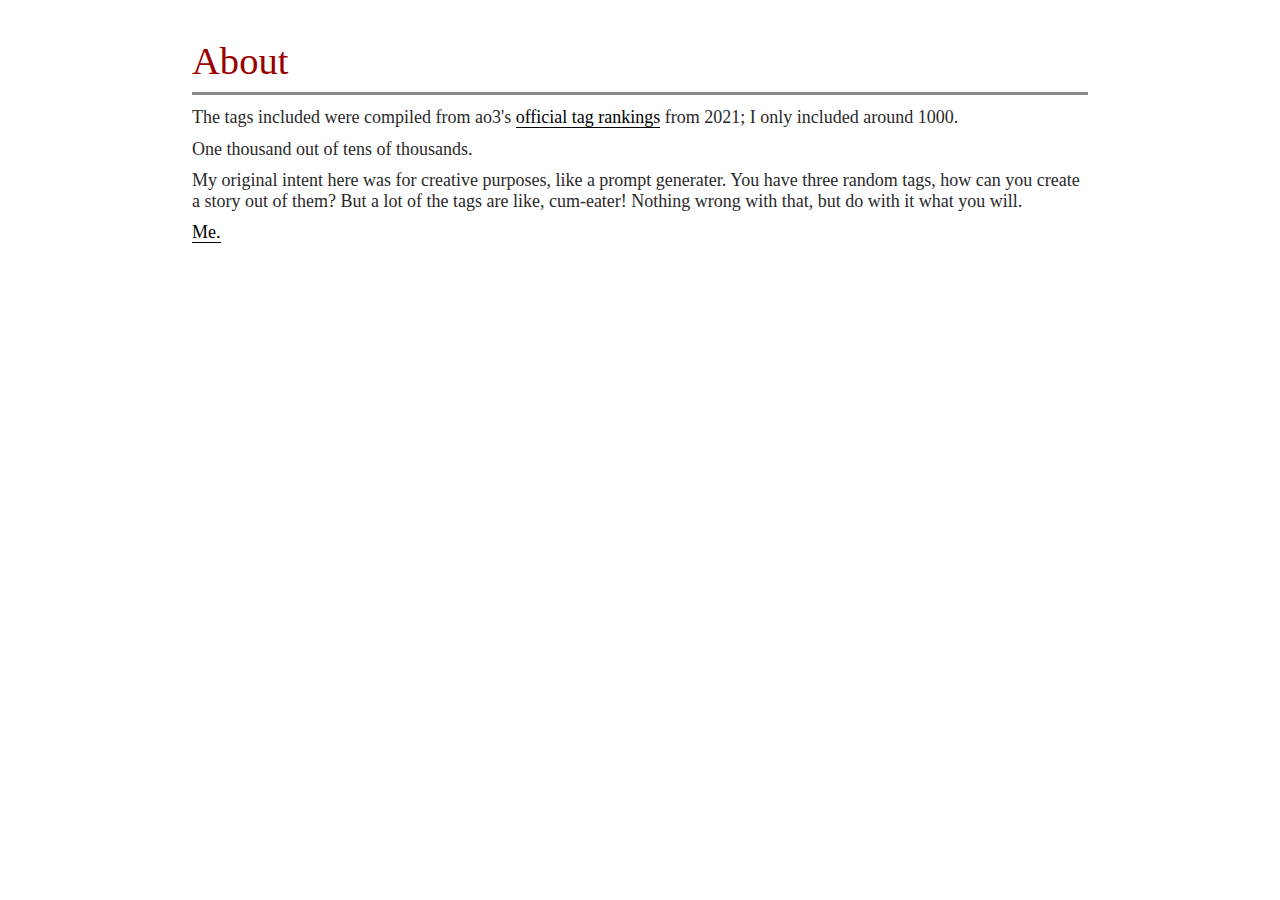
==== commit e7ab9a1e: "Add me" ====
--- a/about.html
+++ b/about.html
@@ -31,36 +31,13 @@
         them? But a lot of the tags are like, cum-eater! Nothing wrong with
         that, but do with it what you will.
       </p>
+      <p>
+        <a
+          href="https://twitter.com/dxvisive"
+          class="formatted-link"
+          target="_blank"
+          >Me.</a>
+      </p>
     </article>
-
-    <script>
-      const toggleSwitch = document.querySelector(
-        '.theme-switch input[type="checkbox"]'
-      );
-
-      function switchTheme(e) {
-        if (e.target.checked) {
-          document.documentElement.setAttribute("data-theme", "dark");
-          localStorage.setItem("theme", "dark"); //add this
-        } else {
-          document.documentElement.setAttribute("data-theme", "light");
-          localStorage.setItem("theme", "light"); //add this
-        }
-      }
-
-      toggleSwitch.addEventListener("change", switchTheme, false);
-
-      const currentTheme = localStorage.getItem("theme")
-        ? localStorage.getItem("theme")
-        : null;
-
-      if (currentTheme) {
-        document.documentElement.setAttribute("data-theme", currentTheme);
-
-        if (currentTheme === "dark") {
-          toggleSwitch.checked = true;
-        }
-      }
-    </script>
   </body>
 </html>
--- a/skin.css
+++ b/skin.css
@@ -558,7 +558,8 @@
   border-bottom: 1px solid;
 }
 #header .primary {
-  background: #900 url(/images/skins/textures/tiles/red-ao3.png);
+  background: #900
+    url(https://archiveofourown.org/images/skins/textures/tiles/red-ao3.png);
   padding: 0 0;
   width: 100%;
   box-shadow: inset 0 -6px 10px rgba(0, 0, 0, 0.35),
@@ -699,7 +700,8 @@
   margin-right: 325px;
 }
 #footer {
-  background: #900 url(/images/skins/textures/tiles/red-ao3.png);
+  background: #900
+    url(https://archiveofourown.org/images/skins/textures/tiles/red-ao3.png);
   border-top: 2px solid;
   color: #fff;
   float: left;
@@ -743,8 +745,9 @@
   outline: 1px dotted;
 }
 #footer .module {
-  max-width: 20%;
-  padding: 0 2%;
+  padding: 2%;
+  text-align: center;
+  letter-spacing: 2px;
 }
 #footer .menu {
   margin: 0;
@@ -957,7 +960,8 @@
 }
 .autocomplete .dropdown ul li:hover,
 .autocomplete .dropdown li.selected {
-  background: url(/images/skins/textures/tiles/red-ao3.png) top left #900;
+  background: url(https://archiveofourown.org/images/skins/textures/tiles/red-ao3.png)
+    top left #900;
   color: #fff;
 }
 .required .autocomplete,
@@ -1751,7 +1755,7 @@
   display: block;
 }
 a.rss span {
-  background: url(/images/imageset.png) no-repeat -150px -275px;
+  background: url(https://archiveofourown.orghttps://archiveofourown.org/images/imageset.png) no-repeat -150px -275px;
   padding-left: 16px;
 }
 a.work {
@@ -1785,7 +1789,7 @@
   content: "\25CF\0020";
 }
 p.kudos {
-  background: url(/images/imageset.png) no-repeat -110px -580px;
+  background: url(https://archiveofourown.org/images/imageset.png) no-repeat -110px -580px;
   padding: 0.5em 0.5em 0.5em 60px;
   margin: 2em 0;
   min-height: 50px;
@@ -2080,67 +2084,67 @@
   background-repeat: no-repeat;
 }
 .required-tags .rating-general-audience {
-  background: url(/images/imageset.png) -50px -25px;
+  background: url(https://archiveofourown.org/images/imageset.png) -50px -25px;
 }
 .required-tags .rating-explicit {
-  background: url(/images/imageset.png) -25px -25px;
+  background: url(https://archiveofourown.org/images/imageset.png) -25px -25px;
 }
 .required-tags .rating-mature {
-  background: url(/images/imageset.png) -75px -25px;
+  background: url(https://archiveofourown.org/images/imageset.png) -75px -25px;
 }
 .required-tags .rating-notrated,
 .required-tags .category-none,
 .required-tags .warning-no,
 .status .count {
-  background: url(/images/imageset.png) -150px 0;
+  background: url(https://archiveofourown.org/images/imageset.png) -150px 0;
 }
 .required-tags .rating-teen {
-  background: url(/images/imageset.png) 0 -25px;
+  background: url(https://archiveofourown.org/images/imageset.png) 0 -25px;
 }
 .required-tags .category-femslash {
-  background: url(/images/imageset.png) -25px 0;
+  background: url(https://archiveofourown.org/images/imageset.png) -25px 0;
 }
 .required-tags .category-gen {
-  background: url(/images/imageset.png) -50px 0;
+  background: url(https://archiveofourown.org/images/imageset.png) -50px 0;
 }
 .required-tags .category-slash {
-  background: url(/images/imageset.png) 0 0;
+  background: url(https://archiveofourown.org/images/imageset.png) 0 0;
 }
 .required-tags .category-het {
-  background: url(/images/imageset.png) -75px 0;
+  background: url(https://archiveofourown.org/images/imageset.png) -75px 0;
 }
 .required-tags .category-multi {
-  background: url(/images/imageset.png) -100px -0;
+  background: url(https://archiveofourown.org/images/imageset.png) -100px -0;
 }
 .required-tags .category-other {
-  background: url(/images/imageset.png) -125px 0;
+  background: url(https://archiveofourown.org/images/imageset.png) -125px 0;
 }
 .required-tags .complete-no {
-  background: url(/images/imageset.png) -100px -25px;
+  background: url(https://archiveofourown.org/images/imageset.png) -100px -25px;
 }
 .required-tags .complete-yes {
-  background: url(/images/imageset.png) -175px -25px;
+  background: url(https://archiveofourown.org/images/imageset.png) -175px -25px;
 }
 .required-tags .warning-yes {
-  background: url(/images/imageset.png) -150px -25px;
+  background: url(https://archiveofourown.org/images/imageset.png) -150px -25px;
 }
 .required-tags .warning-choosenotto {
-  background: url(/images/imageset.png) -125px -25px;
+  background: url(https://archiveofourown.org/images/imageset.png) -125px -25px;
 }
 .required-tags .external-work {
-  background: url(/images/imageset.png) -75px -50px;
+  background: url(https://archiveofourown.org/images/imageset.png) -75px -50px;
 }
 .status .private .text {
-  background: url(/images/imageset.png) -175px -50px;
+  background: url(https://archiveofourown.org/images/imageset.png) -175px -50px;
 }
 .status .public {
-  background: url(/images/imageset.png) -125px -50px;
+  background: url(https://archiveofourown.org/images/imageset.png) -125px -50px;
 }
 .status .hidden {
-  background: url(/images/imageset.png) -150px -50px;
+  background: url(https://archiveofourown.org/images/imageset.png) -150px -50px;
 }
 .status .rec {
-  background: url(/images/imageset.png) -100px -50px;
+  background: url(https://archiveofourown.org/images/imageset.png) -100px -50px;
 }
 .blurb .datetime {
   position: absolute;
@@ -2161,14 +2165,14 @@
   border-bottom: 1px solid #ccc;
 }
 .index .skins .icon {
-  background: url(/images/imageset.png) 0 -580px;
+  background: url(https://archiveofourown.org/images/imageset.png) 0 -580px;
 }
 .index .mystery .icon {
-  background: url(/images/imageset.png) -110px -525px;
+  background: url(https://archiveofourown.org/images/imageset.png) -110px -525px;
 }
 .index .tag .icon,
 .index .tagset .icon {
-  background: url(/images/imageset.png) -55px -580px;
+  background: url(https://archiveofourown.org/images/imageset.png) -55px -580px;
 }
 .picture .icon img,
 .index .picture .icon {
@@ -2393,11 +2397,11 @@
   border-bottom: 5px solid #ddd;
 }
 .comment .icon .anonymous {
-  background: url(/images/imageset.png) no-repeat 0 -635px;
+  background: url(https://archiveofourown.org/images/imageset.png) no-repeat 0 -635px;
   display: block;
 }
 .comment .icon .visitor {
-  background: url(/images/imageset.png) no-repeat 0 -75px;
+  background: url(https://archiveofourown.org/images/imageset.png) no-repeat 0 -75px;
   display: block;
 }
 .comment h4.byline {
@@ -2443,10 +2447,10 @@
   width: 75px;
 }
 .abbreviated .icon .anonymous {
-  background: url(/images/imageset.png) no-repeat 0 -450px;
+  background: url(https://archiveofourown.org/images/imageset.png) no-repeat 0 -450px;
 }
 .abbreviated .icon .visitor {
-  background: url(/images/imageset.png) no-repeat 0 -375px;
+  background: url(https://archiveofourown.org/images/imageset.png) no-repeat 0 -375px;
 }
 .abbreviated h4.byline {
   padding-left: 83px;
@@ -2771,14 +2775,14 @@
   top: 0;
 }
 .skins .primary .icon {
-  background: url(/images/imageset.png) 0 -175px;
+  background: url(https://archiveofourown.org/images/imageset.png) 0 -175px;
 }
 .admin .primary .icon {
-  background: url(/images/imageset.png) 100px -75px;
+  background: url(https://archiveofourown.org/images/imageset.png) 100px -75px;
 }
 .tag .primary .icon,
 .tagset .primary .icon {
-  background: url(/images/imageset.png) 0 -275px;
+  background: url(https://archiveofourown.org/images/imageset.png) 0 -275px;
 }
 .wrangler .primary .icon {
   background: none;
@@ -3495,34 +3499,86 @@
 
 /* taggenerator proj specific  */
 
+div#main.chapters-show.region {
+  padding: 7px 16px 49px 16px;
+}
+
+ul.gen-actions {
+  display: flex;
+  flex-direction: row;
+  width: 100%;
+  justify-content: center;
+  position: relative;
+  align-items: baseline;
+  gap: 8px;
+  overflow: hidden;
+}
 /* enter a num button */
+li.top-act1 {
+  order: 1;
+  margin-right: auto;
+  padding: 0;
+  width: 100%;
+}
 input#num_tags {
   display: block;
-  margin: 10px auto;
-  padding: 12px;
-  width: 50%;
+  margin-right: auto;
+
   border: #aaa;
   box-shadow: none;
   cursor: pointer;
-  text-align: center;
-  font-size: larger;
+  text-align: left;
+  font-size: medium;
   background-color: white;
-  text-align: center;
   color: black;
 }
 
 /* generate button */
+li.top-act2 {
+  order: 2;
+  width: fit-content;
+  margin-left: auto;
+  margin: 0;
+  padding: 0;
+  cursor: pointer;
+}
 button#gen-btn {
-  background: red;
-  display: block;
-  margin: 10px auto;
-  padding: 8px 16px;
+  display: block;
+  margin-left: auto;
+  padding: 2px 8px;
+  width: fit-content;
+  height: fit-content;
+
+  background: #900;
+  background-color: #900;
+  border: 1px solid #900;
+  color: white;
+  font-size: medium;
+}
+
+/* share btn */
+li.top-act3 {
+  order: 3;
+  width: fit-content;
+  margin-left: auto;
+  margin: 0;
+  padding: 0;
   cursor: pointer;
-  margin-top: 12px;
+}
+li button#share-btn {
+  display: block;
+  margin-left: auto;
+  padding: 2px 8px;
+  width: fit-content;
+  height: fit-content;
 
+  /* background: #900;
   background-color: #900;
   border: 2px solid #900;
-  color: white;
+  color: white; */
+  background: #eee;
+  border: 1px solid #999;
+  color: #444;
   font-size: medium;
 }
 
@@ -3554,3 +3610,35 @@
   font-size: large;
   color: black;
 }
+
+/* buttons at bottom */
+ul.actions.bottom {
+  display: flex;
+  flex-direction: row;
+  width: 100%;
+  justify-content: center;
+  position: relative;
+  align-items: baseline;
+  gap: 8px;
+}
+
+/* kudos message */
+
+dl.work.meta.group dd.rating.tags,
+dl.work.meta.group dd.warning.tags,
+dl.work.meta.group dd.category.tags,
+dl.work.meta.group dd.fandom.tags,
+dl.work.meta.group dd.relationship.tags,
+dl.work.meta.group dd.character.tags,
+dl.work.meta.group dd.freeform.tags,
+dl.work.meta.group dd.language,
+dl.work.meta.group dd.stats {
+  width: fit-content;
+  padding: 2px 2px 2px 16px;
+}
+
+div.userstuff.module {
+  text-align:justify;
+  margin: 36px 0 36px 0;
+}
+
